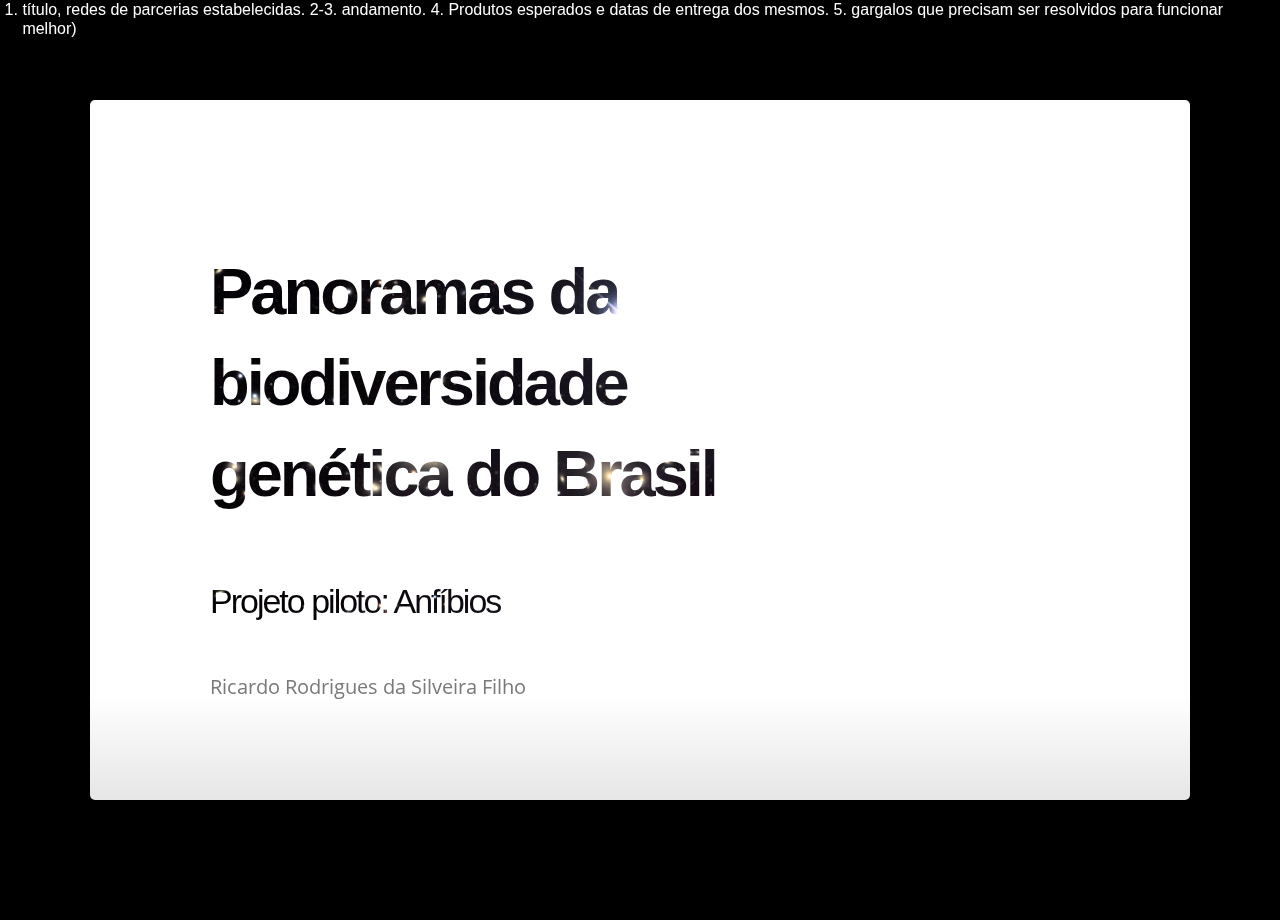
==== slides/dash_slides.html @ 578668ca "first commit" ====
<!DOCTYPE html>
<html>
<head>
  <title>Panoramas da biodiversidade genética do Brasil</title>

  <meta charset="utf-8">
  <meta http-equiv="X-UA-Compatible" content="chrome=1">
  <meta name="generator" content="pandoc" />




  <meta name="viewport" content="width=device-width, initial-scale=1">
  <meta name="apple-mobile-web-app-capable" content="yes">

  <base target="_blank">

  <script type="text/javascript">
    var SLIDE_CONFIG = {
      // Slide settings
      settings: {
                title: 'Panoramas da biodiversidade genética do Brasil',
                        subtitle: 'Projeto piloto: Anfíbios',
                useBuilds: true,
        usePrettify: true,
        enableSlideAreas: true,
        enableTouch: true,
                      },

      // Author information
      presenters: [
            {
        name:  'Ricardo Rodrigues da Silveira Filho' ,
        company: '',
        gplus: '',
        twitter: '',
        www: '',
        github: ''
      },
            ]
    };
  </script>

  <script>// Pandoc 2.9 adds attributes on both header and div. We remove the former (to
// be compatible with the behavior of Pandoc < 2.8).
document.addEventListener('DOMContentLoaded', function(e) {
  var hs = document.querySelectorAll("div.section[class*='level'] > :first-child");
  var i, h, a;
  for (i = 0; i < hs.length; i++) {
    h = hs[i];
    if (!/^h[1-6]$/i.test(h.tagName)) continue;  // it should be a header h1-h6
    a = h.attributes;
    while (a.length > 0) h.removeAttribute(a[0].name);
  }
});
</script>
  <style type="text/css">@font-face {
font-family: 'Open Sans';
font-style: normal;
font-weight: 400;
src: url([data-uri]) format('truetype');
}
@font-face {
font-family: 'Open Sans';
font-style: normal;
font-weight: 600;
src: url([data-uri]) format('truetype');
}
@font-face {
font-family: 'Open Sans';
font-style: italic;
font-weight: 400;
src: url([data-uri]) format('truetype');
}
@font-face {
font-family: 'Open Sans';
font-style: italic;
font-weight: 600;
src: url([data-uri]) format('truetype');
}
@font-face {
font-family: 'Source Code Pro';
font-style: normal;
font-weight: 400;
src: url([data-uri]) format('truetype');
}
</style>
  <style type="text/css">@charset "UTF-8";

html, body, div, span, applet, object, iframe,
h1, h2, h3, h4, h5, h6, p, blockquote, pre,
a, abbr, acronym, address, big, cite, code,
del, dfn, em, img, ins, kbd, q, s, samp,
small, strike, strong, tt, var,
b, u, i, center,
dl, dt, dd, ol, ul, li,
fieldset, form, label, legend,
table, caption, tbody, tfoot, thead, tr, th, td,
article, aside, canvas, details, embed,
figure, figcaption, footer, header, hgroup,
menu, nav, output, ruby, section, summary,
time, mark, audio, video {
margin: 0;
padding: 0;
border: 0;
font: inherit;
font-size: 100%;
vertical-align: baseline;
}

html {
line-height: 1.2;
}

ul {
list-style: none;
}

table {
border-collapse: collapse;
border-spacing: 0;
}

caption, th, td {
font-weight: normal;
vertical-align: middle;
}

q, blockquote {
quotes: none;
}

q:before, q:after, blockquote:before, blockquote:after {
content: "";
content: none;
}

a img {
border: none;
}

article, aside, details, figcaption, figure, footer, header, hgroup, menu, nav, section, summary {
display: block;
}


html {
height: 100%;
overflow: hidden;
}

body {
margin: 0;
padding: 0;
opacity: 0;
height: 100%;
min-height: 740px;
width: 100%;
overflow: hidden;
color: #fff;
-webkit-font-smoothing: antialiased;
-moz-font-smoothing: antialiased;
-ms-font-smoothing: antialiased;
-o-font-smoothing: antialiased;
-webkit-transition: opacity 250ms ease-in;
-webkit-transition-delay: 100ms;
-moz-transition: opacity 250ms ease-in 100ms;
-o-transition: opacity 250ms ease-in 100ms;
transition: opacity 250ms ease-in 100ms;
}

body.loaded {
opacity: 1 !important;
}

input, button {
vertical-align: middle;
}

slides > slide[hidden] {
display: none !important;
}

slides {
width: 100%;
height: 100%;
position: absolute;
left: 0;
top: 0;
-webkit-transform: translate3d(0, 0, 0);
-moz-transform: translate3d(0, 0, 0);
-ms-transform: translate3d(0, 0, 0);
-o-transform: translate3d(0, 0, 0);
transform: translate3d(0, 0, 0);
-webkit-perspective: 1000;
-moz-perspective: 1000;
-ms-perspective: 1000;
-o-perspective: 1000;
perspective: 1000;
-webkit-transform-style: preserve-3d;
-moz-transform-style: preserve-3d;
-ms-transform-style: preserve-3d;
-o-transform-style: preserve-3d;
transform-style: preserve-3d;
-webkit-transition: opacity 250ms ease-in;
-webkit-transition-delay: 100ms;
-moz-transition: opacity 250ms ease-in 100ms;
-o-transition: opacity 250ms ease-in 100ms;
transition: opacity 250ms ease-in 100ms;
}

slides > slide {
display: block;
position: absolute;
overflow: hidden;
left: 50%;
top: 50%;
-webkit-box-sizing: border-box;
-moz-box-sizing: border-box;
box-sizing: border-box;
}




::selection {
color: white;
background-color: #ffd14d;
text-shadow: none;
}

::-webkit-scrollbar {
height: 16px;
overflow: visible;
width: 16px;
}

::-webkit-scrollbar-thumb {
background-color: rgba(0, 0, 0, 0.1);
background-clip: padding-box;
border: solid transparent;
min-height: 28px;
padding: 100px 0 0;
-webkit-box-shadow: inset 1px 1px 0 rgba(0, 0, 0, 0.1), inset 0 -1px 0 rgba(0, 0, 0, 0.07);
-moz-box-shadow: inset 1px 1px 0 rgba(0, 0, 0, 0.1), inset 0 -1px 0 rgba(0, 0, 0, 0.07);
box-shadow: inset 1px 1px 0 rgba(0, 0, 0, 0.1), inset 0 -1px 0 rgba(0, 0, 0, 0.07);
border-width: 1px 1px 1px 6px;
}

::-webkit-scrollbar-thumb:hover {
background-color: rgba(0, 0, 0, 0.5);
}

::-webkit-scrollbar-button {
height: 0;
width: 0;
}

::-webkit-scrollbar-track {
background-clip: padding-box;
border: solid transparent;
border-width: 0 0 0 4px;
}

::-webkit-scrollbar-corner {
background: transparent;
}

body {
background: black;
}

slides > slide {
font-family: 'Open Sans', Arial, sans-serif;
font-size: 26px;
color: #797979;
width: 900px;
height: 700px;
margin-left: -450px;
margin-top: -350px;
padding: 40px 60px;
-webkit-border-radius: 5px;
-moz-border-radius: 5px;
-ms-border-radius: 5px;
-o-border-radius: 5px;
border-radius: 5px;
-webkit-transition: all 0.6s ease-in-out;
-moz-transition: all 0.6s ease-in-out;
-o-transition: all 0.6s ease-in-out;
transition: all 0.6s ease-in-out;
}

slides > slide.far-past {
}

slides > slide.past {
opacity: 0;
}

slides > slide.current {
display: block;
opacity: 1;
z-index: 1;
}
slides > slide:not(.current) {
z-index: 0;
}

slides > slide.current .auto-fadein {
opacity: 1;
}

slides > slide.current .gdbar {
-webkit-background-size: 100% 100%;
-moz-background-size: 100% 100%;
-o-background-size: 100% 100%;
background-size: 100% 100%;
}

slides > slide.next {
opacity: 0;
pointer-events: none;
}

slides > slide.far-next {
}

slides > slide.dark {
background: #515151 !important;
}

slides > slide:not(.nobackground):after {
font-size: 12pt;
content: attr(data-slide-num) "/" attr(data-total-slides);
position: absolute;
bottom: 20px;
right: 60px;
line-height: 1.9;
}

slides > slide.title-slide:after {
content: '';
position: absolute;
bottom: 40px;
right: 40px;
width: 100%;
height: 60px;
}

slides > slide.backdrop {
z-index: -10;
display: block !important;
background: -webkit-gradient(linear, 50% 0%, 50% 100%, color-stop(0%, #ffffff), color-stop(85%, #ffffff), color-stop(100%, #e6e6e6));
background: -webkit-linear-gradient(#ffffff, #ffffff 85%, #e6e6e6);
background: -moz-linear-gradient(#ffffff, #ffffff 85%, #e6e6e6);
background: -o-linear-gradient(#ffffff, #ffffff 85%, #e6e6e6);
background: linear-gradient(#ffffff, #ffffff 85%, #e6e6e6);
background-color: white;
}

slides > slide.backdrop:after, slides > slide.backdrop:before {
display: none;
}

slides > slide > hgroup + article {
margin-top: 45px;
}

slides > slide > hgroup + article.flexbox.vcenter, slides > slide > hgroup + article.flexbox.vleft, slides > slide > hgroup + article.flexbox.vright {
height: 80%;
}

slides > slide > hgroup + article p {
margin-bottom: 1em;
}

slides > slide > article:only-child {
height: 100%;
}

slides > slide > article:only-child > iframe {
height: 95%;
}

slides.layout-faux-widescreen > slide {
padding: 40px 160px;
}

slides.layout-widescreen > slide,
slides.layout-faux-widescreen > slide {
margin-left: -550px;
width: 1100px;
}

slides.layout-widescreen > slide.far-past,
slides.layout-faux-widescreen > slide.far-past {
-webkit-transform: translate(-2260px);
-moz-transform: translate(-2260px);
-ms-transform: translate(-2260px);
-o-transform: translate(-2260px);
transform: translate(-2260px);
-webkit-transform: translate3d(-2260px, 0, 0);
-moz-transform: translate3d(-2260px, 0, 0);
-ms-transform: translate3d(-2260px, 0, 0);
-o-transform: translate3d(-2260px, 0, 0);
transform: translate3d(-2260px, 0, 0);
}

slides.layout-widescreen > slide.past,
slides.layout-faux-widescreen > slide.past {
display: block;
opacity: 0;
}

slides.layout-widescreen > slide.current,
slides.layout-faux-widescreen > slide.current {
display: block;
opacity: 1;
}

slides.layout-widescreen > slide.next,
slides.layout-faux-widescreen > slide.next {
display: block;
opacity: 0;
pointer-events: none;
}

slides.layout-widescreen > slide.far-next,
slides.layout-faux-widescreen > slide.far-next {
-webkit-transform: translate(2260px);
-moz-transform: translate(2260px);
-ms-transform: translate(2260px);
-o-transform: translate(2260px);
transform: translate(2260px);
-webkit-transform: translate3d(2260px, 0, 0);
-moz-transform: translate3d(2260px, 0, 0);
-ms-transform: translate3d(2260px, 0, 0);
-o-transform: translate3d(2260px, 0, 0);
transform: translate3d(2260px, 0, 0);
}

slides.layout-widescreen #prev-slide-area,
slides.layout-faux-widescreen #prev-slide-area {
margin-left: -650px;
}

slides.layout-widescreen #next-slide-area,
slides.layout-faux-widescreen #next-slide-area {
margin-left: 550px;
}

b {
font-weight: 600;
}

a {
color: #2a7cdf;
text-decoration: none;
border-bottom: 1px solid rgba(42, 124, 223, 0.5);
}

a:hover {
color: black !important;
}

h1, h2, h3 {
font-weight: 600;
}

h2 {
font-size: 45px;
line-height: 65px;
letter-spacing: -2px;
color: #515151;
}

h3 {
font-size: 30px;
letter-spacing: -1px;
line-height: 2;
font-weight: inherit;
color: #797979;
}

ol, ul {
margin-left: 1.2em;
margin-bottom: 1em;
position: relative;
}
ol {
margin-left: 1.4em;
}

ol li,
ul li {
margin-bottom: 0.5em;
}

ul li ul {
margin-left: 2em;
margin-bottom: 0;
}

ul li ul li:before {
content: '-';
font-weight: 600;
}

ul > li:before {
content: '\00B7';
margin-left: -1em;
position: absolute;
font-weight: 600;
}

ul ul,
ol ul {
margin-top: .5em;
}
ol ul,
ol ol {
margin-top: .5em;
}

.highlight-code slide.current pre > * {
opacity: 0.25;
-webkit-transition: opacity 0.5s ease-in;
-moz-transition: opacity 0.5s ease-in;
-o-transition: opacity 0.5s ease-in;
transition: opacity 0.5s ease-in;
}

.highlight-code slide.current b {
opacity: 1;
}

pre {
font-family: 'Source Code Pro', 'Courier New', monospace;
font-size: 20px;
line-height: 28px;
padding: 10px 0 10px 60px;
letter-spacing: -1px;
margin-bottom: 20px;
width: 106%;
left: -60px;
position: relative;
-webkit-box-sizing: border-box;
-moz-box-sizing: border-box;
box-sizing: border-box;

}
.prettyprint {
background-color: #e6e6e6;
}

pre[data-lang]:after {
content: attr(data-lang);
background-color: darkgrey;
right: 0;
top: 0;
position: absolute;
font-size: 16pt;
color: white;
padding: 2px 25px;
text-transform: uppercase;
}

pre[data-lang="go"] {
color: #333;
}

code {
font-size: 95%;
font-family: 'Source Code Pro', 'Courier New', monospace;
color: black;
}

iframe {
width: 100%;
height: 510px;
background: white;
border: 1px solid #e6e6e6;
-webkit-box-sizing: border-box;
-moz-box-sizing: border-box;
box-sizing: border-box;
}

dt {
font-weight: bold;
}

button {
display: inline-block;
background: -webkit-gradient(linear, 50% 0%, 50% 100%, color-stop(40%, #f9f9f9), color-stop(70%, #e3e3e3));
background: -webkit-linear-gradient(#f9f9f9 40%, #e3e3e3 70%);
background: -moz-linear-gradient(#f9f9f9 40%, #e3e3e3 70%);
background: -o-linear-gradient(#f9f9f9 40%, #e3e3e3 70%);
background: linear-gradient(#f9f9f9 40%, #e3e3e3 70%);
border: 1px solid darkgrey;
-webkit-border-radius: 3px;
-moz-border-radius: 3px;
-ms-border-radius: 3px;
-o-border-radius: 3px;
border-radius: 3px;
padding: 5px 8px;
outline: none;
white-space: nowrap;
-webkit-user-select: none;
-moz-user-select: none;
user-select: none;
cursor: pointer;
text-shadow: 1px 1px white;
font-size: 10pt;
}

button:not(:disabled):hover {
border-color: #515151;
}

button:not(:disabled):active {
background: -webkit-gradient(linear, 50% 0%, 50% 100%, color-stop(40%, #e3e3e3), color-stop(70%, #f9f9f9));
background: -webkit-linear-gradient(#e3e3e3 40%, #f9f9f9 70%);
background: -moz-linear-gradient(#e3e3e3 40%, #f9f9f9 70%);
background: -o-linear-gradient(#e3e3e3 40%, #f9f9f9 70%);
background: linear-gradient(#e3e3e3 40%, #f9f9f9 70%);
}

:disabled {
color: darkgrey;
}

.blue {
color: #4387fd;
}

.blue2 {
color: #3c8ef3;
}

.blue3 {
color: #2a7cdf;
}

.yellow {
color: #ffd14d;
}

.yellow2 {
color: #f9cc46;
}

.yellow3 {
color: #f6c000;
}

.green {
color: #0da861;
}

.green2 {
color: #00a86d;
}

.green3 {
color: #009f5d;
}

.red {
color: #f44a3f;
}

.red2 {
color: #e0543e;
}

.red3 {
color: #d94d3a;
}

.gray {
color: #e6e6e6;
}

.gray2 {
color: darkgrey;
}

.gray3 {
color: #797979;
}

.gray4 {
color: #515151;
}

.white {
color: white !important;
}

.black {
color: black !important;
}

.columns-2 {
-webkit-column-count: 2;
-moz-column-count: 2;
-ms-column-count: 2;
-o-column-count: 2;
column-count: 2;
}

.columns-2 ul, .columns-2 ol {
-webkit-transform: translate3d(0, 0, 0);
}

table.rmdtable {
width: 100%;
border-collapse: -moz-initial;
border-collapse: initial;
border-spacing: 2px;
border-bottom: 1px solid #797979;
}

table.rmdtable tr > td:first-child, table th {
font-weight: 600;
color: #515151;
}

table.rmdtable tr:nth-child(odd) {
background-color: #e6e6e6;
}

table.rmdtable th {
color: white;
font-size: 18px;
background: -webkit-gradient(linear, 50% 0%, 50% 100%, color-stop(40%, #4387fd), color-stop(80%, #2a7cdf)) no-repeat;
background: -webkit-linear-gradient(top, #4387fd 40%, #2a7cdf 80%) no-repeat;
background: -moz-linear-gradient(top, #4387fd 40%, #2a7cdf 80%) no-repeat;
background: -o-linear-gradient(top, #4387fd 40%, #2a7cdf 80%) no-repeat;
background: linear-gradient(top, #4387fd 40%, #2a7cdf 80%) no-repeat;
}

table.rmdtable td, table th {
font-size: 18px;
padding: 1em 0.5em;
}

table.rmdtable td.highlight {
color: #515151;
background: -webkit-gradient(linear, 50% 0%, 50% 100%, color-stop(40%, #ffd14d), color-stop(80%, #f6c000)) no-repeat;
background: -webkit-linear-gradient(top, #ffd14d 40%, #f6c000 80%) no-repeat;
background: -moz-linear-gradient(top, #ffd14d 40%, #f6c000 80%) no-repeat;
background: -o-linear-gradient(top, #ffd14d 40%, #f6c000 80%) no-repeat;
background: linear-gradient(top, #ffd14d 40%, #f6c000 80%) no-repeat;
}

table.rmdtable.rows {
border-bottom: none;
border-right: 1px solid #797979;
}

q {
font-size: 45px;
line-height: 72px;
}

q:before {
content: '\201C';
position: absolute;
margin-left: -0.5em;
}

q:after {
content: '\201D';
position: absolute;
margin-left: 0.1em;
}

slide.fill {
background-repeat: no-repeat;
-webkit-border-radius: 5px;
-moz-border-radius: 5px;
-ms-border-radius: 5px;
-o-border-radius: 5px;
border-radius: 5px;
-webkit-background-size: cover;
-moz-background-size: cover;
-o-background-size: cover;
background-size: cover;
}


article.smaller p, article.smaller ul, article.smaller ol {
font-size: 20px;
line-height: 24px;
letter-spacing: 0;
}

article.smaller table td, article.smaller table th {
font-size: 14px;
}

article.smaller pre {
font-size: 15px;
line-height: 20px;
letter-spacing: 0;
}

article.smaller q {
font-size: 40px;
line-height: 48px;
}

article.smaller q:before, article.smaller q:after {
font-size: 60px;
}


.build > * {
-webkit-transition: opacity 0.5s ease-in-out;
-webkit-transition-delay: 0.2s;
-moz-transition: opacity 0.5s ease-in-out 0.2s;
-o-transition: opacity 0.5s ease-in-out 0.2s;
transition: opacity 0.5s ease-in-out 0.2s;
}

.build .to-build {
opacity: 0;
}

.build .build-fade {
opacity: 0.3;
}

.build .build-fade:hover {
opacity: 1.0;
}

.popup .next .build .to-build {
opacity: 1;
}

.popup .next .build .build-fade {
opacity: 1;
}


.prettyprint .str,
.prettyprint .atv {

color: #009f5d;
}

.prettyprint .kwd,
.prettyprint .tag {

color: #0066cc;
}

.prettyprint .com {

color: #797979;
font-style: italic;
}

.prettyprint .lit {

color: #7f0000;
}

.prettyprint .pun,
.prettyprint .opn,
.prettyprint .clo {
color: #515151;
}

.prettyprint .typ,
.prettyprint .atn,
.prettyprint .dec,
.prettyprint .var {

color: #d94d3a;
}

.prettyprint .pln {
color: #515151;
}

.note {
position: absolute;
z-index: 100;
width: 100%;
height: 100%;
top: 0;
left: 0;
padding: 1em;
background: rgba(0, 0, 0, 0.3);
opacity: 0;
pointer-events: none;
display: -webkit-box !important;
display: -moz-box !important;
display: -ms-box !important;
display: -o-box !important;
display: box !important;
-webkit-box-orient: vertical;
-moz-box-orient: vertical;
-ms-box-orient: vertical;
box-orient: vertical;
-webkit-box-align: center;
-moz-box-align: center;
-ms-box-align: center;
box-align: center;
-webkit-box-pack: center;
-moz-box-pack: center;
-ms-box-pack: center;
box-pack: center;
-webkit-border-radius: 5px;
-moz-border-radius: 5px;
-ms-border-radius: 5px;
-o-border-radius: 5px;
border-radius: 5px;
-webkit-box-sizing: border-box;
-moz-box-sizing: border-box;
box-sizing: border-box;
-webkit-transform: translateY(350px);
-moz-transform: translateY(350px);
-ms-transform: translateY(350px);
-o-transform: translateY(350px);
transform: translateY(350px);
-webkit-transition: all 0.4s ease-in-out;
-moz-transition: all 0.4s ease-in-out;
-o-transition: all 0.4s ease-in-out;
transition: all 0.4s ease-in-out;
}

.note > section {
background: #fff;
-webkit-border-radius: 5px;
-moz-border-radius: 5px;
-ms-border-radius: 5px;
-o-border-radius: 5px;
border-radius: 5px;
-webkit-box-shadow: 0 0 10px #797979;
-moz-box-shadow: 0 0 10px #797979;
box-shadow: 0 0 10px #797979;
width: 60%;
padding: 2em;
}

.with-notes.popup slides.layout-widescreen slide.next,
.with-notes.popup slides.layout-faux-widescreen slide.next {
-webkit-transform: translate3d(690px, 80px, 0) scale(0.35);
-moz-transform: translate3d(690px, 80px, 0) scale(0.35);
-ms-transform: translate3d(690px, 80px, 0) scale(0.35);
-o-transform: translate3d(690px, 80px, 0) scale(0.35);
transform: translate3d(690px, 80px, 0) scale(0.35);
}

.with-notes.popup slides.layout-widescreen slide .note,
.with-notes.popup slides.layout-faux-widescreen slide .note {
-webkit-transform: translate3d(300px, 800px, 0) scale(1.5);
-moz-transform: translate3d(300px, 800px, 0) scale(1.5);
-ms-transform: translate3d(300px, 800px, 0) scale(1.5);
-o-transform: translate3d(300px, 800px, 0) scale(1.5);
transform: translate3d(300px, 800px, 0) scale(1.5);
}

.with-notes.popup slide {
overflow: visible;
background: white;
-webkit-transition: none;
-moz-transition: none;
-o-transition: none;
transition: none;
pointer-events: none;
-webkit-transform-origin: 0 0;
-moz-transform-origin: 0 0;
-ms-transform-origin: 0 0;
-o-transform-origin: 0 0;
transform-origin: 0 0;
}

.with-notes.popup slide:not(.backdrop) {
-webkit-transform: scale(0.6) translate3d(0.5em, 0.5em, 0);
-moz-transform: scale(0.6) translate3d(0.5em, 0.5em, 0);
-ms-transform: scale(0.6) translate3d(0.5em, 0.5em, 0);
-o-transform: scale(0.6) translate3d(0.5em, 0.5em, 0);
transform: scale(0.6) translate3d(0.5em, 0.5em, 0);
-webkit-box-shadow: 0 0 10px #797979;
-moz-box-shadow: 0 0 10px #797979;
box-shadow: 0 0 10px #797979;
}

.with-notes.popup slide.backdrop {
background-image: -webkit-gradient(radial, 50% 50%, 0, 50% 50%, 600, color-stop(0%, #b1dfff), color-stop(100%, #4387fd));
background-image: -webkit-radial-gradient(50% 50%, #b1dfff 0%, #4387fd 600px);
background-image: -moz-radial-gradient(50% 50%, #b1dfff 0%, #4387fd 600px);
background-image: -o-radial-gradient(50% 50%, #b1dfff 0%, #4387fd 600px);
background-image: radial-gradient(50% 50%, #b1dfff 0%, #4387fd 600px);
}

.with-notes.popup slide.next {
-webkit-transform: translate3d(570px, 80px, 0) scale(0.35);
-moz-transform: translate3d(570px, 80px, 0) scale(0.35);
-ms-transform: translate3d(570px, 80px, 0) scale(0.35);
-o-transform: translate3d(570px, 80px, 0) scale(0.35);
transform: translate3d(570px, 80px, 0) scale(0.35);
opacity: 1 !important;
}

.with-notes.popup slide.next .note {
display: none !important;
}

.with-notes.popup .note {
width: 109%;
height: 260px;
background: #e6e6e6;
padding: 0;
-webkit-box-shadow: 0 0 10px #797979;
-moz-box-shadow: 0 0 10px #797979;
box-shadow: 0 0 10px #797979;
-webkit-transform: translate3d(250px, 800px, 0) scale(1.5);
-moz-transform: translate3d(250px, 800px, 0) scale(1.5);
-ms-transform: translate3d(250px, 800px, 0) scale(1.5);
-o-transform: translate3d(250px, 800px, 0) scale(1.5);
transform: translate3d(250px, 800px, 0) scale(1.5);
-webkit-transition: opacity 400ms ease-in-out;
-moz-transition: opacity 400ms ease-in-out;
-o-transition: opacity 400ms ease-in-out;
transition: opacity 400ms ease-in-out;
}

.with-notes.popup .note > section {
background: #fff;
-webkit-border-radius: 5px;
-moz-border-radius: 5px;
-ms-border-radius: 5px;
-o-border-radius: 5px;
border-radius: 5px;
height: 100%;
width: 100%;
-webkit-box-sizing: border-box;
-moz-box-sizing: border-box;
box-sizing: border-box;
-webkit-box-shadow: none;
-moz-box-shadow: none;
box-shadow: none;
overflow: auto;
padding: 1em;
}

.with-notes .note {
opacity: 1;
-webkit-transform: translateY(0);
-moz-transform: translateY(0);
-ms-transform: translateY(0);
-o-transform: translateY(0);
transform: translateY(0);
pointer-events: auto;
}

.source {
font-size: 14px;
color: darkgrey;
position: absolute;
bottom: 70px;
left: 60px;
}

.centered {
text-align: center;
}

.reflect {
-webkit-box-reflect: below 3px -webkit-linear-gradient(rgba(255, 255, 255, 0) 85%, white 150%);
-moz-box-reflect: below 3px -moz-linear-gradient(rgba(255, 255, 255, 0) 85%, white 150%);
-o-box-reflect: below 3px -o-linear-gradient(rgba(255, 255, 255, 0) 85%, white 150%);
-ms-box-reflect: below 3px -ms-linear-gradient(rgba(255, 255, 255, 0) 85%, white 150%);
box-reflect: below 3px linear-gradient(rgba(255, 255, 255, 0) 85%, #ffffff 150%);
}

.flexbox {
display: -webkit-box !important;
display: -moz-box !important;
display: -ms-box !important;
display: -o-box !important;
display: box !important;
}

.flexbox.vcenter {
-webkit-box-orient: vertical;
-moz-box-orient: vertical;
-ms-box-orient: vertical;
box-orient: vertical;
-webkit-box-align: center;
-moz-box-align: center;
-ms-box-align: center;
box-align: center;
-webkit-box-pack: center;
-moz-box-pack: center;
-ms-box-pack: center;
box-pack: center;
height: 100%;
width: 100%;
}

.flexbox.vleft {
-webkit-box-orient: vertical;
-moz-box-orient: vertical;
-ms-box-orient: vertical;
box-orient: vertical;
-webkit-box-align: left;
-moz-box-align: left;
-ms-box-align: left;
box-align: left;
-webkit-box-pack: center;
-moz-box-pack: center;
-ms-box-pack: center;
box-pack: center;
height: 100%;
width: 100%;
}

.flexbox.vright {
-webkit-box-orient: vertical;
-moz-box-orient: vertical;
-ms-box-orient: vertical;
box-orient: vertical;
-webkit-box-align: end;
-moz-box-align: end;
-ms-box-align: end;
box-align: end;
-webkit-box-pack: center;
-moz-box-pack: center;
-ms-box-pack: center;
box-pack: center;
height: 100%;
width: 100%;
}

.auto-fadein {
-webkit-transition: opacity 0.6s ease-in;
-webkit-transition-delay: 0.6s;
-moz-transition: opacity 0.6s ease-in 0.6s;
-o-transition: opacity 0.6s ease-in 0.6s;
transition: opacity 0.6s ease-in 0.6s;
opacity: 0;
}


.slide-area {
z-index: 1000;
position: absolute;
left: 0;
top: 0;
width: 100px;
height: 700px;
left: 50%;
top: 50%;
cursor: pointer;
margin-top: -350px;
}

#prev-slide-area {
margin-left: -550px;
}

#next-slide-area {
margin-left: 450px;
}


.logoslide img {
width: 383px;
height: 92px;
}

.segue {
padding: 60px 120px;
}

.segue h2 {
color: #e6e6e6;
font-size: 60px;
}

.segue h3 {
color: #e6e6e6;
line-height: 2.8;
}

.segue hgroup {
position: absolute;
bottom: 225px;
}

.thank-you-slide {
background: #4387fd !important;
color: white;
}

.thank-you-slide h2 {
font-size: 60px;
color: inherit;
}

.thank-you-slide article > p {
margin-top: 2em;
font-size: 20pt;
}

.thank-you-slide > p {
position: absolute;
bottom: 80px;
font-size: 24pt;
line-height: 1.3;
}

aside.gdbar {
height: 97px;
width: 215px;
position: absolute;
left: -1px;
top: 125px;
-webkit-border-radius: 0 10px 10px 0;
-moz-border-radius: 0 10px 10px 0;
-ms-border-radius: 0 10px 10px 0;
-o-border-radius: 0 10px 10px 0;
border-radius: 0 10px 10px 0;
background: -webkit-gradient(linear, 0% 50%, 100% 50%, color-stop(0%, #e6e6e6), color-stop(100%, #e6e6e6)) no-repeat;
background: -webkit-linear-gradient(left, #e6e6e6, #e6e6e6) no-repeat;
background: -moz-linear-gradient(left, #e6e6e6, #e6e6e6) no-repeat;
background: -o-linear-gradient(left, #e6e6e6, #e6e6e6) no-repeat;
background: linear-gradient(left, #e6e6e6, #e6e6e6) no-repeat;
-webkit-background-size: 0% 100%;
-moz-background-size: 0% 100%;
-o-background-size: 0% 100%;
background-size: 0% 100%;
-webkit-transition: all 0.5s ease-out;
-webkit-transition-delay: 0.5s;
-moz-transition: all 0.5s ease-out 0.5s;
-o-transition: all 0.5s ease-out 0.5s;
transition: all 0.5s ease-out 0.5s;

}

aside.gdbar.right {
right: 0;
left: -moz-initial;
left: initial;
top: 254px;

-webkit-transform: rotateZ(180deg);
-moz-transform: rotateZ(180deg);
-ms-transform: rotateZ(180deg);
-o-transform: rotateZ(180deg);
transform: rotateZ(180deg);
}

aside.gdbar.right img {
-webkit-transform: rotateZ(180deg);
-moz-transform: rotateZ(180deg);
-ms-transform: rotateZ(180deg);
-o-transform: rotateZ(180deg);
transform: rotateZ(180deg);
}

aside.gdbar.bottom {
top: -moz-initial;
top: initial;
bottom: 60px;
}

aside.gdbar img {
width: 85px;
height: 85px;
position: absolute;
right: 0;
margin: 8px 15px;
}

.title-slide hgroup {
bottom: 100px;
}

.title-slide hgroup h1 {
font-size: 65px;
line-height: 1.4;
letter-spacing: -3px;
color: #515151;
}

.title-slide hgroup h2 {
font-size: 34px;
color: darkgrey;
font-weight: inherit;
}

.title-slide hgroup p {
font-size: 20px;
color: #797979;
line-height: 1.3;
margin-top: 2em;
}

.quote {
color: #e6e6e6;
}

.quote .author {
font-size: 24px;
position: absolute;
bottom: 80px;
line-height: 1.4;
}

[data-config-contact] a {
color: white;
border-bottom: none;
}

[data-config-contact] span {
width: 115px;
display: inline-block;
}

.overview.popup .note {
display: none !important;
}

.overview slides slide {
display: block;
cursor: pointer;
opacity: 0.5;
pointer-events: auto !important;
background: -webkit-gradient(linear, 50% 0%, 50% 100%, color-stop(0%, #ffffff), color-stop(85%, #ffffff), color-stop(100%, #e6e6e6));
background: -webkit-linear-gradient(#ffffff, #ffffff 85%, #e6e6e6);
background: -moz-linear-gradient(#ffffff, #ffffff 85%, #e6e6e6);
background: -o-linear-gradient(#ffffff, #ffffff 85%, #e6e6e6);
background: linear-gradient(#ffffff, #ffffff 85%, #e6e6e6);
background-color: white;
}

.overview slides slide.backdrop {
display: none !important;
}

.overview slides slide.far-past, .overview slides slide.past, .overview slides slide.next, .overview slides slide.far-next, .overview slides slide.far-past {
opacity: 0.5;
display: block;
}

.overview slides slide.current {
opacity: 1;
}

.overview .slide-area {
display: none;
}
slides > slide {
background: linear-gradient(#ffffff, #ffffff 85%, #e6e6e6);
background-color: white;
}
slides > slide {
opacity: 0;
}
@media print {

@page {
size: landscape;
margin: 0;
}

slides slide {
display: block !important;
position: relative;
background: -webkit-gradient(linear, 50% 0%, 50% 100%, color-stop(0%, #ffffff), color-stop(85%, #ffffff), color-stop(100%, #e6e6e6));
background: -webkit-linear-gradient(#ffffff, #ffffff 85%, #e6e6e6);
background: -moz-linear-gradient(#ffffff, #ffffff 85%, #e6e6e6);
background: -o-linear-gradient(#ffffff, #ffffff 85%, #e6e6e6);
background: linear-gradient(#ffffff, #ffffff 85%, #e6e6e6);
background-color: white;
-webkit-transform: none !important;
-moz-transform: none !important;
-ms-transform: none !important;
-o-transform: none !important;
transform: none !important;
width: 100%;
height: 100%;
page-break-after: always;
top: auto !important;
left: auto !important;
margin-top: 0 !important;
margin-left: 0 !important;
opacity: 1 !important;
color: #555;
}

slides slide.far-past, slides slide.past, slides slide.next, slides slide.far-next, slides slide.far-past, slides slide.current {
opacity: 1 !important;
display: block !important;
}

slides slide .build > * {
-webkit-transition: none;
-moz-transition: none;
-o-transition: none;
transition: none;
}

slides slide .build .to-build,
slides slide .build .build-fade {
opacity: 1;
}

slides slide .auto-fadein {
opacity: 1 !important;
}

slides slide.backdrop {
display: none !important;
}

slides slide table.rows {
border-right: 0;
}

slides slide[hidden] {
display: none !important;
}

.slide-area {
display: none;
}

.reflect {
-webkit-box-reflect: none;
-moz-box-reflect: none;
-o-box-reflect: none;
-ms-box-reflect: none;
box-reflect: none;
}

pre, code {
font-family: monospace !important;
}
}

label {
display: block;
margin-bottom: 4px;
}
label, input {
font-size: 16px;
color: #333;
}
input {
width: 220px;
}
.jslider {
margin-top: 8px;
}

.dataTables_info, .dataTables_paginate {
font-size: 14px;
}
</style>
  <style type="text/css">
@media only screen and (max-device-width: 480px) {
slides>slide{-webkit-transition:none !important;-webkit-transition:none !important;-moz-transition:none !important;-o-transition:none !important;transition:none !important}
}
</style>
  <script>/* Modernizr 2.5.3 (Custom Build) | MIT & BSD
 * Build: http://www.modernizr.com/download/#[base64]
 */
;window.Modernizr=function(a,b,c){function C(a){i.cssText=a}function D(a,b){return C(m.join(a+";")+(b||""))}function E(a,b){return typeof a===b}function F(a,b){return!!~(""+a).indexOf(b)}function G(a,b){for(var d in a)if(i[a[d]]!==c)return b=="pfx"?a[d]:!0;return!1}function H(a,b,d){for(var e in a){var f=b[a[e]];if(f!==c)return d===!1?a[e]:E(f,"function")?f.bind(d||b):f}return!1}function I(a,b,c){var d=a.charAt(0).toUpperCase()+a.substr(1),e=(a+" "+o.join(d+" ")+d).split(" ");return E(b,"string")||E(b,"undefined")?G(e,b):(e=(a+" "+p.join(d+" ")+d).split(" "),H(e,b,c))}function K(){e.input=function(c){for(var d=0,e=c.length;d<e;d++)t[c[d]]=c[d]in j;return t.list&&(t.list=!!b.createElement("datalist")&&!!a.HTMLDataListElement),t}("autocomplete autofocus list placeholder max min multiple pattern required step".split(" ")),e.inputtypes=function(a){for(var d=0,e,g,h,i=a.length;d<i;d++)j.setAttribute("type",g=a[d]),e=j.type!=="text",e&&(j.value=k,j.style.cssText="position:absolute;visibility:hidden;",/^range$/.test(g)&&j.style.WebkitAppearance!==c?(f.appendChild(j),h=b.defaultView,e=h.getComputedStyle&&h.getComputedStyle(j,null).WebkitAppearance!=="textfield"&&j.offsetHeight!==0,f.removeChild(j)):/^(search|tel)$/.test(g)||(/^(url|email)$/.test(g)?e=j.checkValidity&&j.checkValidity()===!1:/^color$/.test(g)?(f.appendChild(j),f.offsetWidth,e=j.value!=k,f.removeChild(j)):e=j.value!=k)),s[a[d]]=!!e;return s}("search tel url email datetime date month week time datetime-local number range color".split(" "))}var d="2.5.3",e={},f=b.documentElement,g="modernizr",h=b.createElement(g),i=h.style,j=b.createElement("input"),k=":)",l={}.toString,m=" -webkit- -moz- -o- -ms- ".split(" "),n="Webkit Moz O ms",o=n.split(" "),p=n.toLowerCase().split(" "),q={svg:"http://www.w3.org/2000/svg"},r={},s={},t={},u=[],v=u.slice,w,x=function(a,c,d,e){var h,i,j,k=b.createElement("div"),l=b.body,m=l?l:b.createElement("body");if(parseInt(d,10))while(d--)j=b.createElement("div"),j.id=e?e[d]:g+(d+1),k.appendChild(j);return h=["&#173;","<style>",a,"</style>"].join(""),k.id=g,(l?k:m).innerHTML+=h,m.appendChild(k),l||(m.style.background="",f.appendChild(m)),i=c(k,a),l?k.parentNode.removeChild(k):m.parentNode.removeChild(m),!!i},y=function(b){var c=a.matchMedia||a.msMatchMedia;if(c)return c(b).matches;var d;return x("@media "+b+" { #"+g+" { position: absolute; } }",function(b){d=(a.getComputedStyle?getComputedStyle(b,null):b.currentStyle)["position"]=="absolute"}),d},z=function(){function d(d,e){e=e||b.createElement(a[d]||"div"),d="on"+d;var f=d in e;return f||(e.setAttribute||(e=b.createElement("div")),e.setAttribute&&e.removeAttribute&&(e.setAttribute(d,""),f=E(e[d],"function"),E(e[d],"undefined")||(e[d]=c),e.removeAttribute(d))),e=null,f}var a={select:"input",change:"input",submit:"form",reset:"form",error:"img",load:"img",abort:"img"};return d}(),A={}.hasOwnProperty,B;!E(A,"undefined")&&!E(A.call,"undefined")?B=function(a,b){return A.call(a,b)}:B=function(a,b){return b in a&&E(a.constructor.prototype[b],"undefined")},Function.prototype.bind||(Function.prototype.bind=function(b){var c=this;if(typeof c!="function")throw new TypeError;var d=v.call(arguments,1),e=function(){if(this instanceof e){var a=function(){};a.prototype=c.prototype;var f=new a,g=c.apply(f,d.concat(v.call(arguments)));return Object(g)===g?g:f}return c.apply(b,d.concat(v.call(arguments)))};return e});var J=function(c,d){var f=c.join(""),g=d.length;x(f,function(c,d){var f=b.styleSheets[b.styleSheets.length-1],h=f?f.cssRules&&f.cssRules[0]?f.cssRules[0].cssText:f.cssText||"":"",i=c.childNodes,j={};while(g--)j[i[g].id]=i[g];e.touch="ontouchstart"in a||a.DocumentTouch&&b instanceof DocumentTouch||(j.touch&&j.touch.offsetTop)===9,e.csstransforms3d=(j.csstransforms3d&&j.csstransforms3d.offsetLeft)===9&&j.csstransforms3d.offsetHeight===3,e.generatedcontent=(j.generatedcontent&&j.generatedcontent.offsetHeight)>=1,e.fontface=/src/i.test(h)&&h.indexOf(d.split(" ")[0])===0},g,d)}(['@font-face {font-family:"font";src:url("https://")}',["@media (",m.join("touch-enabled),("),g,")","{#touch{top:9px;position:absolute}}"].join(""),["@media (",m.join("transform-3d),("),g,")","{#csstransforms3d{left:9px;position:absolute;height:3px;}}"].join(""),['#generatedcontent:after{content:"',k,'";visibility:hidden}'].join("")],["fontface","touch","csstransforms3d","generatedcontent"]);r.flexbox=function(){return I("flexOrder")},r["flexbox-legacy"]=function(){return I("boxDirection")},r.canvas=function(){var a=b.createElement("canvas");return!!a.getContext&&!!a.getContext("2d")},r.canvastext=function(){return!!e.canvas&&!!E(b.createElement("canvas").getContext("2d").fillText,"function")},r.webgl=function(){try{var d=b.createElement("canvas"),e;e=!(!a.WebGLRenderingContext||!d.getContext("experimental-webgl")&&!d.getContext("webgl")),d=c}catch(f){e=!1}return e},r.touch=function(){return e.touch},r.geolocation=function(){return!!navigator.geolocation},r.postmessage=function(){return!!a.postMessage},r.websqldatabase=function(){return!!a.openDatabase},r.indexedDB=function(){return!!I("indexedDB",a)},r.hashchange=function(){return z("hashchange",a)&&(b.documentMode===c||b.documentMode>7)},r.history=function(){return!!a.history&&!!history.pushState},r.draganddrop=function(){var a=b.createElement("div");return"draggable"in a||"ondragstart"in a&&"ondrop"in a},r.websockets=function(){for(var b=-1,c=o.length;++b<c;)if(a[o[b]+"WebSocket"])return!0;return"WebSocket"in a},r.rgba=function(){return C("background-color:rgba(150,255,150,.5)"),F(i.backgroundColor,"rgba")},r.hsla=function(){return C("background-color:hsla(120,40%,100%,.5)"),F(i.backgroundColor,"rgba")||F(i.backgroundColor,"hsla")},r.multiplebgs=function(){return C("background:url(https://),url(https://),red url(https://)"),/(url\s*\(.*?){3}/.test(i.background)},r.backgroundsize=function(){return I("backgroundSize")},r.borderimage=function(){return I("borderImage")},r.borderradius=function(){return I("borderRadius")},r.boxshadow=function(){return I("boxShadow")},r.textshadow=function(){return b.createElement("div").style.textShadow===""},r.opacity=function(){return D("opacity:.55"),/^0.55$/.test(i.opacity)},r.cssanimations=function(){return I("animationName")},r.csscolumns=function(){return I("columnCount")},r.cssgradients=function(){var a="background-image:",b="gradient(linear,left top,right bottom,from(#9f9),to(white));",c="linear-gradient(left top,#9f9, white);";return C((a+"-webkit- ".split(" ").join(b+a)+m.join(c+a)).slice(0,-a.length)),F(i.backgroundImage,"gradient")},r.cssreflections=function(){return I("boxReflect")},r.csstransforms=function(){return!!I("transform")},r.csstransforms3d=function(){var a=!!I("perspective");return a&&"webkitPerspective"in f.style&&(a=e.csstransforms3d),a},r.csstransitions=function(){return I("transition")},r.fontface=function(){return e.fontface},r.generatedcontent=function(){return e.generatedcontent},r.video=function(){var a=b.createElement("video"),c=!1;try{if(c=!!a.canPlayType)c=new Boolean(c),c.ogg=a.canPlayType('video/ogg; codecs="theora"').replace(/^no$/,""),c.h264=a.canPlayType('video/mp4; codecs="avc1.42E01E"').replace(/^no$/,""),c.webm=a.canPlayType('video/webm; codecs="vp8, vorbis"').replace(/^no$/,"")}catch(d){}return c},r.audio=function(){var a=b.createElement("audio"),c=!1;try{if(c=!!a.canPlayType)c=new Boolean(c),c.ogg=a.canPlayType('audio/ogg; codecs="vorbis"').replace(/^no$/,""),c.mp3=a.canPlayType("audio/mpeg;").replace(/^no$/,""),c.wav=a.canPlayType('audio/wav; codecs="1"').replace(/^no$/,""),c.m4a=(a.canPlayType("audio/x-m4a;")||a.canPlayType("audio/aac;")).replace(/^no$/,"")}catch(d){}return c},r.localstorage=function(){try{return localStorage.setItem(g,g),localStorage.removeItem(g),!0}catch(a){return!1}},r.sessionstorage=function(){try{return sessionStorage.setItem(g,g),sessionStorage.removeItem(g),!0}catch(a){return!1}},r.webworkers=function(){return!!a.Worker},r.applicationcache=function(){return!!a.applicationCache},r.svg=function(){return!!b.createElementNS&&!!b.createElementNS(q.svg,"svg").createSVGRect},r.inlinesvg=function(){var a=b.createElement("div");return a.innerHTML="<svg/>",(a.firstChild&&a.firstChild.namespaceURI)==q.svg},r.smil=function(){return!!b.createElementNS&&/SVGAnimate/.test(l.call(b.createElementNS(q.svg,"animate")))},r.svgclippaths=function(){return!!b.createElementNS&&/SVGClipPath/.test(l.call(b.createElementNS(q.svg,"clipPath")))};for(var L in r)B(r,L)&&(w=L.toLowerCase(),e[w]=r[L](),u.push((e[w]?"":"no-")+w));return e.input||K(),C(""),h=j=null,e._version=d,e._prefixes=m,e._domPrefixes=p,e._cssomPrefixes=o,e.mq=y,e.hasEvent=z,e.testProp=function(a){return G([a])},e.testAllProps=I,e.testStyles=x,e.prefixed=function(a,b,c){return b?I(a,b,c):I(a,"pfx")},e}(this,this.document),function(a,b,c){function d(a){return o.call(a)=="[object Function]"}function e(a){return typeof a=="string"}function f(){}function g(a){return!a||a=="loaded"||a=="complete"||a=="uninitialized"}function h(){var a=p.shift();q=1,a?a.t?m(function(){(a.t=="c"?B.injectCss:B.injectJs)(a.s,0,a.a,a.x,a.e,1)},0):(a(),h()):q=0}function i(a,c,d,e,f,i,j){function k(b){if(!o&&g(l.readyState)&&(u.r=o=1,!q&&h(),l.onload=l.onreadystatechange=null,b)){a!="img"&&m(function(){t.removeChild(l)},50);for(var d in y[c])y[c].hasOwnProperty(d)&&y[c][d].onload()}}var j=j||B.errorTimeout,l={},o=0,r=0,u={t:d,s:c,e:f,a:i,x:j};y[c]===1&&(r=1,y[c]=[],l=b.createElement(a)),a=="object"?l.data=c:(l.src=c,l.type=a),l.width=l.height="0",l.onerror=l.onload=l.onreadystatechange=function(){k.call(this,r)},p.splice(e,0,u),a!="img"&&(r||y[c]===2?(t.insertBefore(l,s?null:n),m(k,j)):y[c].push(l))}function j(a,b,c,d,f){return q=0,b=b||"j",e(a)?i(b=="c"?v:u,a,b,this.i++,c,d,f):(p.splice(this.i++,0,a),p.length==1&&h()),this}function k(){var a=B;return a.loader={load:j,i:0},a}var l=b.documentElement,m=a.setTimeout,n=b.getElementsByTagName("script")[0],o={}.toString,p=[],q=0,r="MozAppearance"in l.style,s=r&&!!b.createRange().compareNode,t=s?l:n.parentNode,l=a.opera&&o.call(a.opera)=="[object Opera]",l=!!b.attachEvent&&!l,u=r?"object":l?"script":"img",v=l?"script":u,w=Array.isArray||function(a){return o.call(a)=="[object Array]"},x=[],y={},z={timeout:function(a,b){return b.length&&(a.timeout=b[0]),a}},A,B;B=function(a){function b(a){var a=a.split("!"),b=x.length,c=a.pop(),d=a.length,c={url:c,origUrl:c,prefixes:a},e,f,g;for(f=0;f<d;f++)g=a[f].split("="),(e=z[g.shift()])&&(c=e(c,g));for(f=0;f<b;f++)c=x[f](c);return c}function g(a,e,f,g,i){var j=b(a),l=j.autoCallback;j.url.split(".").pop().split("?").shift(),j.bypass||(e&&(e=d(e)?e:e[a]||e[g]||e[a.split("/").pop().split("?")[0]]||h),j.instead?j.instead(a,e,f,g,i):(y[j.url]?j.noexec=!0:y[j.url]=1,f.load(j.url,j.forceCSS||!j.forceJS&&"css"==j.url.split(".").pop().split("?").shift()?"c":c,j.noexec,j.attrs,j.timeout),(d(e)||d(l))&&f.load(function(){k(),e&&e(j.origUrl,i,g),l&&l(j.origUrl,i,g),y[j.url]=2})))}function i(a,b){function c(a,c){if(a){if(e(a))c||(j=function(){var a=[].slice.call(arguments);k.apply(this,a),l()}),g(a,j,b,0,h);else if(Object(a)===a)for(n in m=function(){var b=0,c;for(c in a)a.hasOwnProperty(c)&&b++;return b}(),a)a.hasOwnProperty(n)&&(!c&&!--m&&(d(j)?j=function(){var a=[].slice.call(arguments);k.apply(this,a),l()}:j[n]=function(a){return function(){var b=[].slice.call(arguments);a&&a.apply(this,b),l()}}(k[n])),g(a[n],j,b,n,h))}else!c&&l()}var h=!!a.test,i=a.load||a.both,j=a.callback||f,k=j,l=a.complete||f,m,n;c(h?a.yep:a.nope,!!i),i&&c(i)}var j,l,m=this.yepnope.loader;if(e(a))g(a,0,m,0);else if(w(a))for(j=0;j<a.length;j++)l=a[j],e(l)?g(l,0,m,0):w(l)?B(l):Object(l)===l&&i(l,m);else Object(a)===a&&i(a,m)},B.addPrefix=function(a,b){z[a]=b},B.addFilter=function(a){x.push(a)},B.errorTimeout=1e4,b.readyState==null&&b.addEventListener&&(b.readyState="loading",b.addEventListener("DOMContentLoaded",A=function(){b.removeEventListener("DOMContentLoaded",A,0),b.readyState="complete"},0)),a.yepnope=k(),a.yepnope.executeStack=h,a.yepnope.injectJs=function(a,c,d,e,i,j){var k=b.createElement("script"),l,o,e=e||B.errorTimeout;k.src=a;for(o in d)k.setAttribute(o,d[o]);c=j?h:c||f,k.onreadystatechange=k.onload=function(){!l&&g(k.readyState)&&(l=1,c(),k.onload=k.onreadystatechange=null)},m(function(){l||(l=1,c(1))},e),i?k.onload():n.parentNode.insertBefore(k,n)},a.yepnope.injectCss=function(a,c,d,e,g,i){var e=b.createElement("link"),j,c=i?h:c||f;e.href=a,e.rel="stylesheet",e.type="text/css";for(j in d)e.setAttribute(j,d[j]);g||(n.parentNode.insertBefore(e,n),m(c,0))}}(this,document),Modernizr.load=function(){yepnope.apply(window,[].slice.call(arguments,0))};</script>
  <script>var q=null;window.PR_SHOULD_USE_CONTINUATION=!0;
(function(){function L(a){function m(a){var f=a.charCodeAt(0);if(f!==92)return f;var b=a.charAt(1);return(f=r[b])?f:"0"<=b&&b<="7"?parseInt(a.substring(1),8):b==="u"||b==="x"?parseInt(a.substring(2),16):a.charCodeAt(1)}function e(a){if(a<32)return(a<16?"\\x0":"\\x")+a.toString(16);a=String.fromCharCode(a);if(a==="\\"||a==="-"||a==="["||a==="]")a="\\"+a;return a}function h(a){for(var f=a.substring(1,a.length-1).match(/\\u[\dA-Fa-f]{4}|\\x[\dA-Fa-f]{2}|\\[0-3][0-7]{0,2}|\\[0-7]{1,2}|\\[\S\s]|[^\\]/g),a=
[],b=[],o=f[0]==="^",c=o?1:0,i=f.length;c<i;++c){var j=f[c];if(/\\[bdsw]/i.test(j))a.push(j);else{var j=m(j),d;c+2<i&&"-"===f[c+1]?(d=m(f[c+2]),c+=2):d=j;b.push([j,d]);d<65||j>122||(d<65||j>90||b.push([Math.max(65,j)|32,Math.min(d,90)|32]),d<97||j>122||b.push([Math.max(97,j)&-33,Math.min(d,122)&-33]))}}b.sort(function(a,f){return a[0]-f[0]||f[1]-a[1]});f=[];j=[NaN,NaN];for(c=0;c<b.length;++c)i=b[c],i[0]<=j[1]+1?j[1]=Math.max(j[1],i[1]):f.push(j=i);b=["["];o&&b.push("^");b.push.apply(b,a);for(c=0;c<
f.length;++c)i=f[c],b.push(e(i[0])),i[1]>i[0]&&(i[1]+1>i[0]&&b.push("-"),b.push(e(i[1])));b.push("]");return b.join("")}function y(a){for(var f=a.source.match(/\[(?:[^\\\]]|\\[\S\s])*]|\\u[\dA-Fa-f]{4}|\\x[\dA-Fa-f]{2}|\\\d+|\\[^\dux]|\(\?[!:=]|[()^]|[^()[\\^]+/g),b=f.length,d=[],c=0,i=0;c<b;++c){var j=f[c];j==="("?++i:"\\"===j.charAt(0)&&(j=+j.substring(1))&&j<=i&&(d[j]=-1)}for(c=1;c<d.length;++c)-1===d[c]&&(d[c]=++t);for(i=c=0;c<b;++c)j=f[c],j==="("?(++i,d[i]===void 0&&(f[c]="(?:")):"\\"===j.charAt(0)&&
(j=+j.substring(1))&&j<=i&&(f[c]="\\"+d[i]);for(i=c=0;c<b;++c)"^"===f[c]&&"^"!==f[c+1]&&(f[c]="");if(a.ignoreCase&&s)for(c=0;c<b;++c)j=f[c],a=j.charAt(0),j.length>=2&&a==="["?f[c]=h(j):a!=="\\"&&(f[c]=j.replace(/[A-Za-z]/g,function(a){a=a.charCodeAt(0);return"["+String.fromCharCode(a&-33,a|32)+"]"}));return f.join("")}for(var t=0,s=!1,l=!1,p=0,d=a.length;p<d;++p){var g=a[p];if(g.ignoreCase)l=!0;else if(/[a-z]/i.test(g.source.replace(/\\u[\da-f]{4}|\\x[\da-f]{2}|\\[^UXux]/gi,""))){s=!0;l=!1;break}}for(var r=
{b:8,t:9,n:10,v:11,f:12,r:13},n=[],p=0,d=a.length;p<d;++p){g=a[p];if(g.global||g.multiline)throw Error(""+g);n.push("(?:"+y(g)+")")}return RegExp(n.join("|"),l?"gi":"g")}function M(a){function m(a){switch(a.nodeType){case 1:if(e.test(a.className))break;for(var g=a.firstChild;g;g=g.nextSibling)m(g);g=a.nodeName;if("BR"===g||"LI"===g)h[s]="\n",t[s<<1]=y++,t[s++<<1|1]=a;break;case 3:case 4:g=a.nodeValue,g.length&&(g=p?g.replace(/\r\n?/g,"\n"):g.replace(/[\t\n\r ]+/g," "),h[s]=g,t[s<<1]=y,y+=g.length,
t[s++<<1|1]=a)}}var e=/(?:^|\s)nocode(?:\s|$)/,h=[],y=0,t=[],s=0,l;a.currentStyle?l=a.currentStyle.whiteSpace:window.getComputedStyle&&(l=document.defaultView.getComputedStyle(a,q).getPropertyValue("white-space"));var p=l&&"pre"===l.substring(0,3);m(a);return{a:h.join("").replace(/\n$/,""),c:t}}function B(a,m,e,h){m&&(a={a:m,d:a},e(a),h.push.apply(h,a.e))}function x(a,m){function e(a){for(var l=a.d,p=[l,"pln"],d=0,g=a.a.match(y)||[],r={},n=0,z=g.length;n<z;++n){var f=g[n],b=r[f],o=void 0,c;if(typeof b===
"string")c=!1;else{var i=h[f.charAt(0)];if(i)o=f.match(i[1]),b=i[0];else{for(c=0;c<t;++c)if(i=m[c],o=f.match(i[1])){b=i[0];break}o||(b="pln")}if((c=b.length>=5&&"lang-"===b.substring(0,5))&&!(o&&typeof o[1]==="string"))c=!1,b="src";c||(r[f]=b)}i=d;d+=f.length;if(c){c=o[1];var j=f.indexOf(c),k=j+c.length;o[2]&&(k=f.length-o[2].length,j=k-c.length);b=b.substring(5);B(l+i,f.substring(0,j),e,p);B(l+i+j,c,C(b,c),p);B(l+i+k,f.substring(k),e,p)}else p.push(l+i,b)}a.e=p}var h={},y;(function(){for(var e=a.concat(m),
l=[],p={},d=0,g=e.length;d<g;++d){var r=e[d],n=r[3];if(n)for(var k=n.length;--k>=0;)h[n.charAt(k)]=r;r=r[1];n=""+r;p.hasOwnProperty(n)||(l.push(r),p[n]=q)}l.push(/[\S\s]/);y=L(l)})();var t=m.length;return e}function u(a){var m=[],e=[];a.tripleQuotedStrings?m.push(["str",/^(?:'''(?:[^'\\]|\\[\S\s]|''?(?=[^']))*(?:'''|$)|"""(?:[^"\\]|\\[\S\s]|""?(?=[^"]))*(?:"""|$)|'(?:[^'\\]|\\[\S\s])*(?:'|$)|"(?:[^"\\]|\\[\S\s])*(?:"|$))/,q,"'\""]):a.multiLineStrings?m.push(["str",/^(?:'(?:[^'\\]|\\[\S\s])*(?:'|$)|"(?:[^"\\]|\\[\S\s])*(?:"|$)|`(?:[^\\`]|\\[\S\s])*(?:`|$))/,
q,"'\"`"]):m.push(["str",/^(?:'(?:[^\n\r'\\]|\\.)*(?:'|$)|"(?:[^\n\r"\\]|\\.)*(?:"|$))/,q,"\"'"]);a.verbatimStrings&&e.push(["str",/^@"(?:[^"]|"")*(?:"|$)/,q]);var h=a.hashComments;h&&(a.cStyleComments?(h>1?m.push(["com",/^#(?:##(?:[^#]|#(?!##))*(?:###|$)|.*)/,q,"#"]):m.push(["com",/^#(?:(?:define|elif|else|endif|error|ifdef|include|ifndef|line|pragma|undef|warning)\b|[^\n\r]*)/,q,"#"]),e.push(["str",/^<(?:(?:(?:\.\.\/)*|\/?)(?:[\w-]+(?:\/[\w-]+)+)?[\w-]+\.h|[a-z]\w*)>/,q])):m.push(["com",/^#[^\n\r]*/,
q,"#"]));a.cStyleComments&&(e.push(["com",/^\/\/[^\n\r]*/,q]),e.push(["com",/^\/\*[\S\s]*?(?:\*\/|$)/,q]));a.regexLiterals&&e.push(["lang-regex",/^(?:^^\.?|[!+-]|!=|!==|#|%|%=|&|&&|&&=|&=|\(|\*|\*=|\+=|,|-=|->|\/|\/=|:|::|;|<|<<|<<=|<=|=|==|===|>|>=|>>|>>=|>>>|>>>=|[?@[^]|\^=|\^\^|\^\^=|{|\||\|=|\|\||\|\|=|~|break|case|continue|delete|do|else|finally|instanceof|return|throw|try|typeof)\s*(\/(?=[^*/])(?:[^/[\\]|\\[\S\s]|\[(?:[^\\\]]|\\[\S\s])*(?:]|$))+\/)/]);(h=a.types)&&e.push(["typ",h]);a=(""+a.keywords).replace(/^ | $/g,
"");a.length&&e.push(["kwd",RegExp("^(?:"+a.replace(/[\s,]+/g,"|")+")\\b"),q]);m.push(["pln",/^\s+/,q," \r\n\t\xa0"]);e.push(["lit",/^@[$_a-z][\w$@]*/i,q],["typ",/^(?:[@_]?[A-Z]+[a-z][\w$@]*|\w+_t\b)/,q],["pln",/^[$_a-z][\w$@]*/i,q],["lit",/^(?:0x[\da-f]+|(?:\d(?:_\d+)*\d*(?:\.\d*)?|\.\d\+)(?:e[+-]?\d+)?)[a-z]*/i,q,"0123456789"],["pln",/^\\[\S\s]?/,q],["pun",/^.[^\s\w"-$'./@\\`]*/,q]);return x(m,e)}function D(a,m){function e(a){switch(a.nodeType){case 1:if(k.test(a.className))break;if("BR"===a.nodeName)h(a),
a.parentNode&&a.parentNode.removeChild(a);else for(a=a.firstChild;a;a=a.nextSibling)e(a);break;case 3:case 4:if(p){var b=a.nodeValue,d=b.match(t);if(d){var c=b.substring(0,d.index);a.nodeValue=c;(b=b.substring(d.index+d[0].length))&&a.parentNode.insertBefore(s.createTextNode(b),a.nextSibling);h(a);c||a.parentNode.removeChild(a)}}}}function h(a){function b(a,d){var e=d?a.cloneNode(!1):a,f=a.parentNode;if(f){var f=b(f,1),g=a.nextSibling;f.appendChild(e);for(var h=g;h;h=g)g=h.nextSibling,f.appendChild(h)}return e}
for(;!a.nextSibling;)if(a=a.parentNode,!a)return;for(var a=b(a.nextSibling,0),e;(e=a.parentNode)&&e.nodeType===1;)a=e;d.push(a)}var k=/(?:^|\s)nocode(?:\s|$)/,t=/\r\n?|\n/,s=a.ownerDocument,l;a.currentStyle?l=a.currentStyle.whiteSpace:window.getComputedStyle&&(l=s.defaultView.getComputedStyle(a,q).getPropertyValue("white-space"));var p=l&&"pre"===l.substring(0,3);for(l=s.createElement("LI");a.firstChild;)l.appendChild(a.firstChild);for(var d=[l],g=0;g<d.length;++g)e(d[g]);m===(m|0)&&d[0].setAttribute("value",
m);var r=s.createElement("OL");r.className="linenums";for(var n=Math.max(0,m-1|0)||0,g=0,z=d.length;g<z;++g)l=d[g],l.className="L"+(g+n)%10,l.firstChild||l.appendChild(s.createTextNode("\xa0")),r.appendChild(l);a.appendChild(r)}function k(a,m){for(var e=m.length;--e>=0;){var h=m[e];A.hasOwnProperty(h)?window.console&&console.warn("cannot override language handler %s",h):A[h]=a}}function C(a,m){if(!a||!A.hasOwnProperty(a))a=/^\s*</.test(m)?"default-markup":"default-code";return A[a]}function E(a){var m=
a.g;try{var e=M(a.h),h=e.a;a.a=h;a.c=e.c;a.d=0;C(m,h)(a);var k=/\bMSIE\b/.test(navigator.userAgent),m=/\n/g,t=a.a,s=t.length,e=0,l=a.c,p=l.length,h=0,d=a.e,g=d.length,a=0;d[g]=s;var r,n;for(n=r=0;n<g;)d[n]!==d[n+2]?(d[r++]=d[n++],d[r++]=d[n++]):n+=2;g=r;for(n=r=0;n<g;){for(var z=d[n],f=d[n+1],b=n+2;b+2<=g&&d[b+1]===f;)b+=2;d[r++]=z;d[r++]=f;n=b}for(d.length=r;h<p;){var o=l[h+2]||s,c=d[a+2]||s,b=Math.min(o,c),i=l[h+1],j;if(i.nodeType!==1&&(j=t.substring(e,b))){k&&(j=j.replace(m,"\r"));i.nodeValue=
j;var u=i.ownerDocument,v=u.createElement("SPAN");v.className=d[a+1];var x=i.parentNode;x.replaceChild(v,i);v.appendChild(i);e<o&&(l[h+1]=i=u.createTextNode(t.substring(b,o)),x.insertBefore(i,v.nextSibling))}e=b;e>=o&&(h+=2);e>=c&&(a+=2)}}catch(w){"console"in window&&console.log(w&&w.stack?w.stack:w)}}var v=["break,continue,do,else,for,if,return,while"],w=[[v,"auto,case,char,const,default,double,enum,extern,float,goto,int,long,register,short,signed,sizeof,static,struct,switch,typedef,union,unsigned,void,volatile"],
"catch,class,delete,false,import,new,operator,private,protected,public,this,throw,true,try,typeof"],F=[w,"alignof,align_union,asm,axiom,bool,concept,concept_map,const_cast,constexpr,decltype,dynamic_cast,explicit,export,friend,inline,late_check,mutable,namespace,nullptr,reinterpret_cast,static_assert,static_cast,template,typeid,typename,using,virtual,where"],G=[w,"abstract,boolean,byte,extends,final,finally,implements,import,instanceof,null,native,package,strictfp,super,synchronized,throws,transient"],
H=[G,"as,base,by,checked,decimal,delegate,descending,dynamic,event,fixed,foreach,from,group,implicit,in,interface,internal,into,is,lock,object,out,override,orderby,params,partial,readonly,ref,sbyte,sealed,stackalloc,string,select,uint,ulong,unchecked,unsafe,ushort,var"],w=[w,"debugger,eval,export,function,get,null,set,undefined,var,with,Infinity,NaN"],I=[v,"and,as,assert,class,def,del,elif,except,exec,finally,from,global,import,in,is,lambda,nonlocal,not,or,pass,print,raise,try,with,yield,False,True,None"],
J=[v,"alias,and,begin,case,class,def,defined,elsif,end,ensure,false,in,module,next,nil,not,or,redo,rescue,retry,self,super,then,true,undef,unless,until,when,yield,BEGIN,END"],v=[v,"case,done,elif,esac,eval,fi,function,in,local,set,then,until"],K=/^(DIR|FILE|vector|(de|priority_)?queue|list|stack|(const_)?iterator|(multi)?(set|map)|bitset|u?(int|float)\d*)/,N=/\S/,O=u({keywords:[F,H,w,"caller,delete,die,do,dump,elsif,eval,exit,foreach,for,goto,if,import,last,local,my,next,no,our,print,package,redo,require,sub,undef,unless,until,use,wantarray,while,BEGIN,END"+
I,J,v],hashComments:!0,cStyleComments:!0,multiLineStrings:!0,regexLiterals:!0}),A={};k(O,["default-code"]);k(x([],[["pln",/^[^<?]+/],["dec",/^<!\w[^>]*(?:>|$)/],["com",/^<\!--[\S\s]*?(?:--\>|$)/],["lang-",/^<\?([\S\s]+?)(?:\?>|$)/],["lang-",/^<%([\S\s]+?)(?:%>|$)/],["pun",/^(?:<[%?]|[%?]>)/],["lang-",/^<xmp\b[^>]*>([\S\s]+?)<\/xmp\b[^>]*>/i],["lang-js",/^<script\b[^>]*>([\S\s]*?)(<\/script\b[^>]*>)/i],["lang-css",/^<style\b[^>]*>([\S\s]*?)(<\/style\b[^>]*>)/i],["lang-in.tag",/^(<\/?[a-z][^<>]*>)/i]]),
["default-markup","htm","html","mxml","xhtml","xml","xsl"]);k(x([["pln",/^\s+/,q," \t\r\n"],["atv",/^(?:"[^"]*"?|'[^']*'?)/,q,"\"'"]],[["tag",/^^<\/?[a-z](?:[\w-.:]*\w)?|\/?>$/i],["atn",/^(?!style[\s=]|on)[a-z](?:[\w:-]*\w)?/i],["lang-uq.val",/^=\s*([^\s"'>]*(?:[^\s"'/>]|\/(?=\s)))/],["pun",/^[/<->]+/],["lang-js",/^on\w+\s*=\s*"([^"]+)"/i],["lang-js",/^on\w+\s*=\s*'([^']+)'/i],["lang-js",/^on\w+\s*=\s*([^\s"'>]+)/i],["lang-css",/^style\s*=\s*"([^"]+)"/i],["lang-css",/^style\s*=\s*'([^']+)'/i],["lang-css",
/^style\s*=\s*([^\s"'>]+)/i]]),["in.tag"]);k(x([],[["atv",/^[\S\s]+/]]),["uq.val"]);k(u({keywords:F,hashComments:!0,cStyleComments:!0,types:K}),["c","cc","cpp","cxx","cyc","m"]);k(u({keywords:"null,true,false"}),["json"]);k(u({keywords:H,hashComments:!0,cStyleComments:!0,verbatimStrings:!0,types:K}),["cs"]);k(u({keywords:G,cStyleComments:!0}),["java"]);k(u({keywords:v,hashComments:!0,multiLineStrings:!0}),["bsh","csh","sh"]);k(u({keywords:I,hashComments:!0,multiLineStrings:!0,tripleQuotedStrings:!0}),
["cv","py"]);k(u({keywords:"caller,delete,die,do,dump,elsif,eval,exit,foreach,for,goto,if,import,last,local,my,next,no,our,print,package,redo,require,sub,undef,unless,until,use,wantarray,while,BEGIN,END",hashComments:!0,multiLineStrings:!0,regexLiterals:!0}),["perl","pl","pm"]);k(u({keywords:J,hashComments:!0,multiLineStrings:!0,regexLiterals:!0}),["rb"]);k(u({keywords:w,cStyleComments:!0,regexLiterals:!0}),["js"]);k(u({keywords:"all,and,by,catch,class,else,extends,false,finally,for,if,in,is,isnt,loop,new,no,not,null,of,off,on,or,return,super,then,true,try,unless,until,when,while,yes",
hashComments:3,cStyleComments:!0,multilineStrings:!0,tripleQuotedStrings:!0,regexLiterals:!0}),["coffee"]);k(x([],[["str",/^[\S\s]+/]]),["regex"]);window.prettyPrintOne=function(a,m,e){var h=document.createElement("PRE");h.innerHTML=a;e&&D(h,e);E({g:m,i:e,h:h});return h.innerHTML};window.prettyPrint=function(a){function m(){for(var e=window.PR_SHOULD_USE_CONTINUATION?l.now()+250:Infinity;p<h.length&&l.now()<e;p++){var n=h[p],k=n.className;if(k.indexOf("prettyprint")>=0){var k=k.match(g),f,b;if(b=
!k){b=n;for(var o=void 0,c=b.firstChild;c;c=c.nextSibling)var i=c.nodeType,o=i===1?o?b:c:i===3?N.test(c.nodeValue)?b:o:o;b=(f=o===b?void 0:o)&&"CODE"===f.tagName}b&&(k=f.className.match(g));k&&(k=k[1]);b=!1;for(o=n.parentNode;o;o=o.parentNode)if((o.tagName==="pre"||o.tagName==="code"||o.tagName==="xmp")&&o.className&&o.className.indexOf("prettyprint")>=0){b=!0;break}b||((b=(b=n.className.match(/\blinenums\b(?::(\d+))?/))?b[1]&&b[1].length?+b[1]:!0:!1)&&D(n,b),d={g:k,h:n,i:b},E(d))}}p<h.length?setTimeout(m,
250):a&&a()}for(var e=[document.getElementsByTagName("pre"),document.getElementsByTagName("code"),document.getElementsByTagName("xmp")],h=[],k=0;k<e.length;++k)for(var t=0,s=e[k].length;t<s;++t)h.push(e[k][t]);var e=q,l=Date;l.now||(l={now:function(){return+new Date}});var p=0,d,g=/\blang(?:uage)?-([\w.]+)(?!\S)/;m()};window.PR={createSimpleLexer:x,registerLangHandler:k,sourceDecorator:u,PR_ATTRIB_NAME:"atn",PR_ATTRIB_VALUE:"atv",PR_COMMENT:"com",PR_DECLARATION:"dec",PR_KEYWORD:"kwd",PR_LITERAL:"lit",
PR_NOCODE:"nocode",PR_PLAIN:"pln",PR_PUNCTUATION:"pun",PR_SOURCE:"src",PR_STRING:"str",PR_TAG:"tag",PR_TYPE:"typ"}})();
</script>
  <script>// Copyright (C) 2012 Jeffrey B. Arnold
//
// Licensed under the Apache License, Version 2.0 (the "License");
// you may not use this file except in compliance with the License.
// You may obtain a copy of the License at
//
//      http://www.apache.org/licenses/LICENSE-2.0
//
// Unless required by applicable law or agreed to in writing, software
// distributed under the License is distributed on an "AS IS" BASIS,
// WITHOUT WARRANTIES OR CONDITIONS OF ANY KIND, either express or implied.
// See the License for the specific language governing permissions and
// limitations under the License.


/**
 * @fileoverview
 * Registers a language handler for S, S-plus, and R source code.
 *
 *
 * To use, include prettify.js and this file in your HTML page.
 * Then put your code in an HTML tag like
 *      <pre class="prettyprint lang-r"> code </pre>
 *
 * Language definition from
 * http://cran.r-project.org/doc/manuals/R-lang.html.
 * Many of the regexes are shared  with the pygments SLexer,
 * http://pygments.org/.
 *
 * Original: https://raw.github.com/jrnold/prettify-lang-r-bugs/master/lang-r.js
 *
 * @author jeffrey.arnold@gmail.com
 */
PR['registerLangHandler'](
    PR['createSimpleLexer'](
        [
            [PR['PR_PLAIN'],       /^[\t\n\r \xA0]+/, null, '\t\n\r \xA0'],
	    [PR['PR_STRING'],      /^\"(?:[^\"\\]|\\[\s\S])*(?:\"|$)/, null, '"'],
	    [PR['PR_STRING'],      /^\'(?:[^\'\\]|\\[\s\S])*(?:\'|$)/, null, "'"]
        ],
        [
            [PR['PR_COMMENT'],     /^#.*/],
	    [PR['PR_KEYWORD'],     /^(?:if|else|for|while|repeat|in|next|break|return|switch|function)(?![A-Za-z0-9_.])/],
	    // hex numbes
	    [PR['PR_LITERAL'], /^0[xX][a-fA-F0-9]+([pP][0-9]+)?[Li]?/],
	    // Decimal numbers
            [PR['PR_LITERAL'], /^[+-]?([0-9]+(\.[0-9]+)?|\.[0-9]+)([eE][+-]?[0-9]+)?[Li]?/],
	    // builtin symbols
	    [PR['PR_LITERAL'], /^(?:NULL|NA(?:_(?:integer|real|complex|character)_)?|Inf|TRUE|FALSE|NaN|\.\.(?:\.|[0-9]+))(?![A-Za-z0-9_.])/],
	    // assignment, operators, and parens, etc.
	    [PR['PR_PUNCTUATION'], /^(?:<<?-|->>?|-|==|<=|>=|<|>|&&?|!=|\|\|?|\*|\+|\^|\/|!|%.*?%|=|~|\$|@|:{1,3}|[\[\](){};,?])/],
	    // valid variable names
	    [PR['PR_PLAIN'], /^(?:[A-Za-z]+[A-Za-z0-9_.]*|\.[a-zA-Z_][0-9a-zA-Z\._]*)(?![A-Za-z0-9_.])/],
	    // string backtick
	    [PR['PR_STRING'], /^`.+`/]
        ]),
    ['r', 's', 'R', 'S', 'Splus']);
</script>
  <script>var a=null;
PR.registerLangHandler(PR.createSimpleLexer([["pun",/^[:>?|]+/,a,":|>?"],["dec",/^%(?:YAML|TAG)[^\n\r#]+/,a,"%"],["typ",/^&\S+/,a,"&"],["typ",/^!\S*/,a,"!"],["str",/^"(?:[^"\\]|\\.)*(?:"|$)/,a,'"'],["str",/^'(?:[^']|'')*(?:'|$)/,a,"'"],["com",/^#[^\n\r]*/,a,"#"],["pln",/^\s+/,a," \t\r\n"]],[["dec",/^(?:---|\.\.\.)(?:[\n\r]|$)/],["pun",/^-/],["kwd",/^\w+:[\n\r ]/],["pln",/^\w+/]]),["yaml","yml"]);
</script>
  <script>/*
 * Hammer.JS
 * version 0.4
 * author: Eight Media
 * https://github.com/EightMedia/hammer.js
 */
function Hammer(element, options, undefined)
{
    var self = this;

    var defaults = {
        // prevent the default event or not... might be buggy when false
        prevent_default    : false,
        css_hacks          : true,

        drag               : true,
        drag_vertical      : true,
        drag_horizontal    : true,
        // minimum distance before the drag event starts
        drag_min_distance  : 20, // pixels

        // pinch zoom and rotation
        transform          : true,
        scale_treshold     : 0.1,
        rotation_treshold  : 15, // degrees

        tap                : true,
        tap_double         : true,
        tap_max_interval   : 300,
        tap_double_distance: 20,

        hold               : true,
        hold_timeout       : 500
    };
    options = mergeObject(defaults, options);

    // some css hacks
    (function() {
        if(!options.css_hacks) {
            return false;
        }

        var vendors = ['webkit','moz','ms','o',''];
        var css_props = {
            "userSelect": "none",
            "touchCallout": "none",
            "userDrag": "none",
            "tapHighlightColor": "rgba(0,0,0,0)"
        };

        var prop = '';
        for(var i = 0; i < vendors.length; i++) {
            for(var p in css_props) {
                prop = p;
                if(vendors[i]) {
                    prop = vendors[i] + prop.substring(0, 1).toUpperCase() + prop.substring(1);
                }
                element.style[ prop ] = css_props[p];
            }
        }
    })();

    // holds the distance that has been moved
    var _distance = 0;

    // holds the exact angle that has been moved
    var _angle = 0;

    // holds the diraction that has been moved
    var _direction = 0;

    // holds position movement for sliding
    var _pos = { };

    // how many fingers are on the screen
    var _fingers = 0;

    var _first = false;

    var _gesture = null;
    var _prev_gesture = null;

    var _touch_start_time = null;
    var _prev_tap_pos = {x: 0, y: 0};
    var _prev_tap_end_time = null;

    var _hold_timer = null;

    var _offset = {};

    // keep track of the mouse status
    var _mousedown = false;

    var _event_start;
    var _event_move;
    var _event_end;


    /**
     * angle to direction define
     * @param  float    angle
     * @return string   direction
     */
    this.getDirectionFromAngle = function( angle )
    {
        var directions = {
            down: angle >= 45 && angle < 135, //90
            left: angle >= 135 || angle <= -135, //180
            up: angle < -45 && angle > -135, //270
            right: angle >= -45 && angle <= 45 //0
        };

        var direction, key;
        for(key in directions){
            if(directions[key]){
                direction = key;
                break;
            }
        }
        return direction;
    };


    /**
     * count the number of fingers in the event
     * when no fingers are detected, one finger is returned (mouse pointer)
     * @param  event
     * @return int  fingers
     */
    function countFingers( event )
    {
        // there is a bug on android (until v4?) that touches is always 1,
        // so no multitouch is supported, e.g. no, zoom and rotation...
        return event.touches ? event.touches.length : 1;
    }


    /**
     * get the x and y positions from the event object
     * @param  event
     * @return array  [{ x: int, y: int }]
     */
    function getXYfromEvent( event )
    {
        event = event || window.event;

        // no touches, use the event pageX and pageY
        if(!event.touches) {
            var doc = document,
                body = doc.body;

            return [{
                x: event.pageX || event.clientX + ( doc && doc.scrollLeft || body && body.scrollLeft || 0 ) - ( doc && doc.clientLeft || body && doc.clientLeft || 0 ),
                y: event.pageY || event.clientY + ( doc && doc.scrollTop || body && body.scrollTop || 0 ) - ( doc && doc.clientTop || body && doc.clientTop || 0 )
            }];
        }
        // multitouch, return array with positions
        else {
            var pos = [], src;
            for(var t=0, len=event.touches.length; t<len; t++) {
                src = event.touches[t];
                pos.push({ x: src.pageX, y: src.pageY });
            }
            return pos;
        }
    }


    /**
     * calculate the angle between two points
     * @param object pos1 { x: int, y: int }
     * @param object pos2 { x: int, y: int }
     */
    function getAngle( pos1, pos2 )
    {
        return Math.atan2(pos2.y - pos1.y, pos2.x - pos1.x) * 180 / Math.PI;
    }

    /**
     * trigger an event/callback by name with params
     * @param string name
     * @param array  params
     */
    function triggerEvent( eventName, params )
    {
        // return touches object
        params.touches = getXYfromEvent(params.originalEvent);
        params.type = eventName;

        // trigger callback
        if(isFunction(self["on"+ eventName])) {
            self["on"+ eventName].call(self, params);
        }
    }


    /**
     * cancel event
     * @param   object  event
     * @return  void
     */

    function cancelEvent(event){
        event = event || window.event;
        if(event.preventDefault){
            event.preventDefault();
        }else{
            event.returnValue = false;
            event.cancelBubble = true;
        }
    }


    /**
     * reset the internal vars to the start values
     */
    function reset()
    {
        _pos = {};
        _first = false;
        _fingers = 0;
        _distance = 0;
        _angle = 0;
        _gesture = null;
    }


    var gestures = {
        // hold gesture
        // fired on touchstart
        hold : function(event)
        {
            // only when one finger is on the screen
            if(options.hold) {
                _gesture = 'hold';
                clearTimeout(_hold_timer);

                _hold_timer = setTimeout(function() {
                    if(_gesture == 'hold') {
                        triggerEvent("hold", {
                            originalEvent   : event,
                            position        : _pos.start
                        });
                    }
                }, options.hold_timeout);
            }
        },


        // drag gesture
        // fired on mousemove
        drag : function(event)
        {
            // get the distance we moved
            var _distance_x = _pos.move[0].x - _pos.start[0].x;
            var _distance_y = _pos.move[0].y - _pos.start[0].y;
            _distance = Math.sqrt(_distance_x * _distance_x + _distance_y * _distance_y);

            // drag
            // minimal movement required
            if(options.drag && (_distance > options.drag_min_distance) || _gesture == 'drag') {
                // calculate the angle
                _angle = getAngle(_pos.start[0], _pos.move[0]);
                _direction = self.getDirectionFromAngle(_angle);

                // check the movement and stop if we go in the wrong direction
                var is_vertical = (_direction == 'up' || _direction == 'down');
                if(((is_vertical && !options.drag_vertical) || (!is_vertical && !options.drag_horizontal))
                    && (_distance > options.drag_min_distance)) {
                    return;
                }

                _gesture = 'drag';

                var position = { x: _pos.move[0].x - _offset.left,
                    y: _pos.move[0].y - _offset.top };

                var event_obj = {
                    originalEvent   : event,
                    position        : position,
                    direction       : _direction,
                    distance        : _distance,
                    distanceX       : _distance_x,
                    distanceY       : _distance_y,
                    angle           : _angle
                };

                // on the first time trigger the start event
                if(_first) {
                    triggerEvent("dragstart", event_obj);

                    _first = false;
                }

                // normal slide event
                triggerEvent("drag", event_obj);

                cancelEvent(event);
            }
        },


        // transform gesture
        // fired on touchmove
        transform : function(event)
        {
            if(options.transform) {
                var scale = event.scale || 1;
                var rotation = event.rotation || 0;

                if(countFingers(event) != 2) {
                    return false;
                }

                if(_gesture != 'drag' &&
                    (_gesture == 'transform' || Math.abs(1-scale) > options.scale_treshold
                        || Math.abs(rotation) > options.rotation_treshold)) {
                    _gesture = 'transform';

                    _pos.center = {  x: ((_pos.move[0].x + _pos.move[1].x) / 2) - _offset.left,
                        y: ((_pos.move[0].y + _pos.move[1].y) / 2) - _offset.top };

                    var event_obj = {
                        originalEvent   : event,
                        position        : _pos.center,
                        scale           : scale,
                        rotation        : rotation
                    };

                    // on the first time trigger the start event
                    if(_first) {
                        triggerEvent("transformstart", event_obj);
                        _first = false;
                    }

                    triggerEvent("transform", event_obj);

                    cancelEvent(event);

                    return true;
                }
            }

            return false;
        },


        // tap and double tap gesture
        // fired on touchend
        tap : function(event)
        {
            // compare the kind of gesture by time
            var now = new Date().getTime();
            var touch_time = now - _touch_start_time;

            // dont fire when hold is fired
            if(options.hold && !(options.hold && options.hold_timeout > touch_time)) {
                return;
            }

            // when previous event was tap and the tap was max_interval ms ago
            var is_double_tap = (function(){
                if (_prev_tap_pos && options.tap_double && _prev_gesture == 'tap' && (_touch_start_time - _prev_tap_end_time) < options.tap_max_interval) {
                    var x_distance = Math.abs(_prev_tap_pos[0].x - _pos.start[0].x);
                    var y_distance = Math.abs(_prev_tap_pos[0].y - _pos.start[0].y);
                    return (_prev_tap_pos && _pos.start && Math.max(x_distance, y_distance) < options.tap_double_distance);

                }
                return false;
            })();

            if(is_double_tap) {
                _gesture = 'double_tap';
                _prev_tap_end_time = null;

                triggerEvent("doubletap", {
                    originalEvent   : event,
                    position        : _pos.start
                });
                cancelEvent(event);
            }

            // single tap is single touch
            else {
                _gesture = 'tap';
                _prev_tap_end_time = now;
                _prev_tap_pos = _pos.start;

                if(options.tap) {
                    triggerEvent("tap", {
                        originalEvent   : event,
                        position        : _pos.start
                    });
                    cancelEvent(event);
                }
            }

        }

    };


    function handleEvents(event)
    {
        switch(event.type)
        {
            case 'mousedown':
            case 'touchstart':
                _pos.start = getXYfromEvent(event);
                _touch_start_time = new Date().getTime();
                _fingers = countFingers(event);
                _first = true;
                _event_start = event;

                // borrowed from jquery offset https://github.com/jquery/jquery/blob/master/src/offset.js
                var box = element.getBoundingClientRect();
                var clientTop  = element.clientTop  || document.body.clientTop  || 0;
                var clientLeft = element.clientLeft || document.body.clientLeft || 0;
                var scrollTop  = window.pageYOffset || element.scrollTop  || document.body.scrollTop;
                var scrollLeft = window.pageXOffset || element.scrollLeft || document.body.scrollLeft;

                _offset = {
                    top: box.top + scrollTop - clientTop,
                    left: box.left + scrollLeft - clientLeft
                };

                _mousedown = true;

                // hold gesture
                gestures.hold(event);

                if(options.prevent_default) {
                    cancelEvent(event);
                }
                break;

            case 'mousemove':
            case 'touchmove':
                if(!_mousedown) {
                    return false;
                }
                _event_move = event;
                _pos.move = getXYfromEvent(event);

                if(!gestures.transform(event)) {
                    gestures.drag(event);
                }
                break;

            case 'mouseup':
            case 'mouseout':
            case 'touchcancel':
            case 'touchend':
                if(!_mousedown || (_gesture != 'transform' && event.touches && event.touches.length > 0)) {
                    return false;
                }

                _mousedown = false;
                _event_end = event;

                // drag gesture
                // dragstart is triggered, so dragend is possible
                if(_gesture == 'drag') {
                    triggerEvent("dragend", {
                        originalEvent   : event,
                        direction       : _direction,
                        distance        : _distance,
                        angle           : _angle
                    });
                }

                // transform
                // transformstart is triggered, so transformed is possible
                else if(_gesture == 'transform') {
                    triggerEvent("transformend", {
                        originalEvent   : event,
                        position        : _pos.center,
                        scale           : event.scale,
                        rotation        : event.rotation
                    });
                }
                else {
                    gestures.tap(_event_start);
                }

                _prev_gesture = _gesture;

                // reset vars
                reset();
                break;
        }
    }


    // bind events for touch devices
    // except for windows phone 7.5, it doesnt support touch events..!
    if('ontouchstart' in window) {
        element.addEventListener("touchstart", handleEvents, false);
        element.addEventListener("touchmove", handleEvents, false);
        element.addEventListener("touchend", handleEvents, false);
        element.addEventListener("touchcancel", handleEvents, false);
    }
    // for non-touch
    else {

        if(element.addEventListener){ // prevent old IE errors
            element.addEventListener("mouseout", function(event) {
                if(!isInsideHammer(element, event.relatedTarget)) {
                    handleEvents(event);
                }
            }, false);
            element.addEventListener("mouseup", handleEvents, false);
            element.addEventListener("mousedown", handleEvents, false);
            element.addEventListener("mousemove", handleEvents, false);

            // events for older IE
        }else if(document.attachEvent){
            element.attachEvent("onmouseout", function(event) {
                if(!isInsideHammer(element, event.relatedTarget)) {
                    handleEvents(event);
                }
            }, false);
            element.attachEvent("onmouseup", handleEvents);
            element.attachEvent("onmousedown", handleEvents);
            element.attachEvent("onmousemove", handleEvents);
        }
    }


    /**
     * find if element is (inside) given parent element
     * @param   object  element
     * @param   object  parent
     * @return  bool    inside
     */
    function isInsideHammer(parent, child) {
        // get related target for IE
        if(!child && window.event && window.event.toElement){
            child = window.event.toElement;
        }

        if(parent === child){
            return true;
        }

        // loop over parentNodes of child until we find hammer element
        if(child){
            var node = child.parentNode;
            while(node !== null){
                if(node === parent){
                    return true;
                };
                node = node.parentNode;
            }
        }
        return false;
    }


    /**
     * merge 2 objects into a new object
     * @param   object  obj1
     * @param   object  obj2
     * @return  object  merged object
     */
    function mergeObject(obj1, obj2) {
        var output = {};

        if(!obj2) {
            return obj1;
        }

        for (var prop in obj1) {
            if (prop in obj2) {
                output[prop] = obj2[prop];
            } else {
                output[prop] = obj1[prop];
            }
        }
        return output;
    }

    function isFunction( obj ){
        return Object.prototype.toString.call( obj ) == "[object Function]";
    }
}</script>
  <script>(function(window) {

var ORIGIN_ = location.protocol + '//' + location.host;

// check for local storage
var haveLocalStorage = (function() {
  var mod = 'mod';
  try {
    localStorage.setItem(mod, mod);
    localStorage.removeItem(mod);
    return true;
  } catch(e) {
    return false;
  }
}());

function SlideController() {
  this.popup = null;
  this.isPopup = window.opener;

  if (this.setupDone()) {
    window.addEventListener('message', this.onMessage_.bind(this), false);

    // Close popups if we reload the main window.
    window.addEventListener('beforeunload', function(e) {
      if (this.popup) {
        this.popup.close();
      }
    }.bind(this), false);
  }
}

SlideController.PRESENTER_MODE_PARAM = 'presentme';

SlideController.prototype.setupDone = function() {
  var params = location.search.substring(1).split('&').map(function(el) {
    return el.split('=');
  });

  var presentMe = null;
  for (var i = 0, param; param = params[i]; ++i) {
    if (param[0].toLowerCase() == SlideController.PRESENTER_MODE_PARAM) {
      presentMe = param[1] == 'true';
      break;
    }
  }

  if (presentMe !== null) {
    if (haveLocalStorage)
      localStorage.ENABLE_PRESENTOR_MODE = presentMe;
    // TODO: use window.history.pushState to update URL instead of the redirect.
    if (window.history.replaceState) {
      window.history.replaceState({}, '', location.pathname);
    } else {
      location.replace(location.pathname);
      return false;
    }
  }

  var enablePresenterMode = haveLocalStorage && localStorage.getItem('ENABLE_PRESENTOR_MODE');
  if (enablePresenterMode && JSON.parse(enablePresenterMode)) {
    // Only open popup from main deck. Don't want recursive popup opening!
    if (!this.isPopup) {
      var opts = 'menubar=no,location=yes,resizable=yes,scrollbars=no,status=no';
      this.popup = window.open(location.href, 'mywindow', opts);

      // Loading in the popup? Trigger the hotkey for turning presenter mode on.
      this.popup.addEventListener('load', function(e) {
        var evt = this.popup.document.createEvent('Event');
        evt.initEvent('keydown', true, true);
        evt.keyCode = 'P'.charCodeAt(0);
        this.popup.document.dispatchEvent(evt);
        // this.popup.document.body.classList.add('with-notes');
        // document.body.classList.add('popup');
      }.bind(this), false);
    }
  }

  return true;
}

SlideController.prototype.onMessage_ = function(e) {
  var data = e.data;

  // Restrict messages to being from this origin. Allow local developmet
  // from file:// though.
  // TODO: It would be dope if FF implemented location.origin!
  if (e.origin != ORIGIN_ && ORIGIN_.indexOf('file://') != 0) {
    // Ignore messages from unrecognized origins
    return;
  }

  // if (e.source.location.hostname != 'localhost') {
  //   alert('Someone tried to postMessage from an unknown origin');
  //   return;
  // }

  if ('keyCode' in data) {
    var evt = document.createEvent('Event');
    evt.initEvent('keydown', true, true);
    evt.keyCode = data.keyCode;
    document.dispatchEvent(evt);
  }
};

SlideController.prototype.sendMsg = function(msg) {
  // // Send message to popup window.
  // if (this.popup) {
  //   this.popup.postMessage(msg, ORIGIN_);
  // }

  // Send message to main window.
  if (this.isPopup) {
    // TODO: It would be dope if FF implemented location.origin.
    window.opener.postMessage(msg, '*');
  }
};

window.SlideController = SlideController;

})(window);

</script>
  <script>/**
 * @authors Luke Mahe
 * @authors Eric Bidelman
 * @fileoverview TODO
 */
document.cancelFullScreen = document.webkitCancelFullScreen ||
                            document.mozCancelFullScreen;

/**
 * @constructor
 */
function SlideDeck(el) {
  this.curSlide_ = 0;
  this.prevSlide_ = 0;
  this.config_ = null;
  this.container = el || document.querySelector('slides');
  this.slides = [];
  this.controller = null;

  this.getCurrentSlideFromHash_();

  // Call this explicitly. Modernizr.load won't be done until after DOM load.
  this.onDomLoaded_.bind(this)();
}

/**
 * @const
 * @private
 */
SlideDeck.prototype.SLIDE_CLASSES_ = [
  'far-past', 'past', 'current', 'next', 'far-next'];

/**
 * @const
 * @private
 */
SlideDeck.prototype.CSS_DIR_ = 'theme/css/';

/**
 * @private
 */
SlideDeck.prototype.getCurrentSlideFromHash_ = function() {
  var slideNo = parseInt(document.location.hash.substr(1));

  if (slideNo) {
    this.curSlide_ = slideNo - 1;
  } else {
    this.curSlide_ = 0;
  }
};

/**
 * @param {number} slideNo
 */
SlideDeck.prototype.loadSlide = function(slideNo) {
  if (slideNo) {
    this.curSlide_ = slideNo - 1;
    this.updateSlides_();
  }
};

/**
 * @private
 */
SlideDeck.prototype.onDomLoaded_ = function(e) {
  document.body.classList.add('loaded'); // Add loaded class for templates to use.

  this.slides = this.container.querySelectorAll('slide:not([hidden]):not(.hidden):not(.backdrop)');

  // If we're on a smartphone, apply special sauce.
  if (Modernizr.mq('only screen and (max-device-width: 480px)')) {
    // var style = document.createElement('link');
    // style.rel = 'stylesheet';
    // style.type = 'text/css';
    // style.href = this.CSS_DIR_ + 'phone.css';
    // document.querySelector('head').appendChild(style);

    // No need for widescreen layout on a phone.
    this.container.classList.remove('layout-widescreen');
  }

  this.loadConfig_(SLIDE_CONFIG);
  this.addEventListeners_();
  this.updateSlides_();

  // Add slide numbers and total slide count metadata to each slide.
  var that = this;
  for (var i = 0, slide; slide = this.slides[i]; ++i) {
    slide.dataset.slideNum = i + 1;
    slide.dataset.totalSlides = this.slides.length;

    slide.addEventListener('click', function(e) {
      if (document.body.classList.contains('overview')) {
        that.loadSlide(this.dataset.slideNum);
        e.preventDefault();
        window.setTimeout(function() {
          that.toggleOverview();
        }, 500);
      }
    }, false);
  }

  // Note: this needs to come after addEventListeners_(), which adds a
  // 'keydown' listener that this controller relies on.

  // Modernizr.touch isn't a sufficient check for devices that support both
  // touch and mouse. Create the controller in all cases.
  // // Also, no need to set this up if we're on mobile.
  // if (!Modernizr.touch) {
    this.controller = new SlideController(this);
    if (this.controller.isPopup) {
      document.body.classList.add('popup');
    }
  //}
};

/**
 * @private
 */
SlideDeck.prototype.addEventListeners_ = function() {
  document.addEventListener('keydown', this.onBodyKeyDown_.bind(this), true);
  window.addEventListener('popstate', this.onPopState_.bind(this), false);

  // var transEndEventNames = {
  //   'WebkitTransition': 'webkitTransitionEnd',
  //   'MozTransition': 'transitionend',
  //   'OTransition': 'oTransitionEnd',
  //   'msTransition': 'MSTransitionEnd',
  //   'transition': 'transitionend'
  // };
  //
  // // Find the correct transitionEnd vendor prefix.
  // window.transEndEventName = transEndEventNames[
  //     Modernizr.prefixed('transition')];
  //
  // // When slides are done transitioning, kickoff loading iframes.
  // // Note: we're only looking at a single transition (on the slide). This
  // // doesn't include autobuilds the slides may have. Also, if the slide
  // // transitions on multiple properties (e.g. not just 'all'), this doesn't
  // // handle that case.
  // this.container.addEventListener(transEndEventName, function(e) {
  //     this.enableSlideFrames_(this.curSlide_);
  // }.bind(this), false);

  // document.addEventListener('slideenter', function(e) {
  //   var slide = e.target;
  //   window.setTimeout(function() {
  //     this.enableSlideFrames_(e.slideNumber);
  //     this.enableSlideFrames_(e.slideNumber + 1);
  //   }.bind(this), 300);
  // }.bind(this), false);
};

/**
 * @private
 * @param {Event} e The pop event.
 */
SlideDeck.prototype.onPopState_ = function(e) {
  if (e.state != null) {
    this.curSlide_ = e.state;
    this.updateSlides_(true);
  }
};

/**
 * @param {Event} e
 */
SlideDeck.prototype.onBodyKeyDown_ = function(e) {

  // Don't handle keys if an input or text area is active. Do special handling
  // for selectize because it keeps focus within an offscreen textbox even
  // when just the select control is showing -- for selectize we refrain from
  // handling keys only when the text input is active or when the up or down
  // arrow key is pressed (which is used to open the list from the keyboard)
  var parentNode = e.target.parentNode || e.target; // handle no parent
  if (parentNode.classList && parentNode.classList.contains('selectize-input')) {
    if (parentNode.classList.contains('input-active') ||  // text input is active
       (e.keyCode == 38) || (e.keyCode == 40))            // up or down arrow
      return;
  } else if (/^(input|textarea)$/i.test(e.target.nodeName) ||
      e.target.isContentEditable) {
    return;
  }

  // Forward keydowns to the main slides if we're the popup.
  if (this.controller && this.controller.isPopup) {
    this.controller.sendMsg({keyCode: e.keyCode});
  }

  switch (e.keyCode) {
    case 13: // Enter
      if (document.body.classList.contains('overview')) {
        this.toggleOverview();
      }
      break;

    case 39: // right arrow
    case 32: // space
    case 34: // PgDn
      this.nextSlide();
      e.preventDefault();
      break;

    case 37: // left arrow
    case 8: // Backspace
    case 33: // PgUp
      this.prevSlide();
      e.preventDefault();
      break;

    case 40: // down arrow
      this.nextSlide();
      e.preventDefault();
      break;

    case 38: // up arrow
      this.prevSlide();
      e.preventDefault();
      break;

    case 72: // H: Toggle code highlighting
      document.body.classList.toggle('highlight-code');
      break;

    case 79: // O: Toggle overview
      this.toggleOverview();
      break;

    case 80: // P
      if (this.controller && this.controller.isPopup) {
        document.body.classList.toggle('with-notes');
      } else if (this.controller && !this.controller.popup) {
        document.body.classList.toggle('with-notes');
      }
      break;

    case 82: // R
      // TODO: implement refresh on main slides when popup is refreshed.
      break;

    case 27: // ESC: Hide notes and highlighting
      document.body.classList.remove('with-notes');
      document.body.classList.remove('highlight-code');

      if (document.body.classList.contains('overview')) {
        this.toggleOverview();
      }
      break;

    case 70: // F: Toggle fullscreen
       // Only respect 'f' on body. Don't want to capture keys from an <input>.
       // Also, ignore browser's fullscreen shortcut (cmd+shift+f) so we don't
       // get trapped in fullscreen!
      if (document.cancelFullScreen !== undefined && e.target == document.body && !(e.shiftKey && e.metaKey)) {
        if (document.mozFullScreen !== undefined && !document.mozFullScreen) {
          document.body.mozRequestFullScreen(Element.ALLOW_KEYBOARD_INPUT);
        } else if (document.webkitIsFullScreen !== undefined && !document.webkitIsFullScreen) {
          document.body.webkitRequestFullScreen(Element.ALLOW_KEYBOARD_INPUT);
        } else {
          document.cancelFullScreen();
        }
      }
      break;

    case 87: // W: Toggle widescreen
      // Only respect 'w' on body. Don't want to capture keys from an <input>.
      if (e.target == document.body && !(e.shiftKey && e.metaKey)) {
        this.container.classList.toggle('layout-widescreen');
      }
      break;
  }
};

/**
 *
 */
SlideDeck.prototype.focusOverview_ = function() {
  var overview = document.body.classList.contains('overview');

  for (var i = 0, slide; slide = this.slides[i]; i++) {
    slide.style[Modernizr.prefixed('transform')] = overview ?
        'translateZ(-2500px) translate(' + (( i - this.curSlide_ ) * 105) +
                                       '%, 0%)' : '';
  }
};

/**
 */
SlideDeck.prototype.toggleOverview = function() {
  document.body.classList.toggle('overview');

  this.focusOverview_();
};

/**
 * @private
 */
SlideDeck.prototype.loadConfig_ = function(config) {
  if (!config) {
    return;
  }

  this.config_ = config;

  var settings = this.config_.settings;

  this.loadTheme_(settings.theme || []);

  if (settings.favIcon) {
    this.addFavIcon_(settings.favIcon);
  }

  // Prettyprint. Default to on.
  if (!!!('usePrettify' in settings) || settings.usePrettify) {
    prettyPrint();
  }

  if (settings.analytics) {
    this.loadAnalytics_();
  }

  if (settings.fonts) {
    this.addFonts_(settings.fonts);
  }

  // Builds. Default to on.
  if (!!!('useBuilds' in settings) || settings.useBuilds) {
    this.makeBuildLists_();
  }

  if (settings.title) {
    document.title = settings.title.replace(/<br\/?>/, ' ');
    if (settings.eventInfo && settings.eventInfo.title) {
      document.title +=  ' - ' + settings.eventInfo.title;
    }
    document.querySelector('[data-config-title]').innerHTML = settings.title;
  }

  if (settings.subtitle) {
    document.querySelector('[data-config-subtitle]').innerHTML = settings.subtitle;
  }

  if (this.config_.presenters) {
    var presenters = this.config_.presenters;
    var dataConfigContact = document.querySelector('[data-config-contact]');

    var html = [];
    if (presenters.length == 1) {
      var p = presenters[0];

      var presenterTitle = [p.name];
      if (p.company) {
        presenterTitle.push(p.company);
      }
      html = presenterTitle.join(' - ') + '<br>';

      var gplus = p.gplus ? '<span>g+</span><a href="' + p.gplus +
          '">' + p.gplus.replace(/https?:\/\//, '') + '</a>' : '';

      var twitter = p.twitter ? '<span>twitter</span>' +
          '<a href="http://twitter.com/' + p.twitter + '">' +
          p.twitter + '</a>' : '';

      var www = p.www ? '<span>www</span><a href="' + p.www +
                        '">' + p.www.replace(/https?:\/\//, '') + '</a>' : '';

      var github = p.github ? '<span>github</span><a href="' + p.github +
          '">' + p.github.replace(/https?:\/\//, '') + '</a>' : '';

      var html2 = [gplus, twitter, www, github].join('<br>');

      if (dataConfigContact) {
        dataConfigContact.innerHTML = html2;
      }
    } else {
      for (var i = 0, p; p = presenters[i]; ++i) {
        html.push(p.name + ' - ' + p.company);
      }
      html = html.join('<br>');
      if (dataConfigContact) {
        dataConfigContact.innerHTML = html;
      }
    }

    var dataConfigPresenter = document.querySelector('[data-config-presenter]');
    if (dataConfigPresenter) {
      dataConfigPresenter.innerHTML = html;
      if (settings.eventInfo) {
        var date = settings.eventInfo.date;
        var dateInfo = date ? ' - <time>' + date + '</time>' : '';
        dataConfigPresenter.innerHTML += settings.eventInfo.title + dateInfo;
      }
    }
  }

  /* Left/Right tap areas. Default to including. */
  if (!!!('enableSlideAreas' in settings) || settings.enableSlideAreas) {
    var el = document.createElement('div');
    el.classList.add('slide-area');
    el.id = 'prev-slide-area';
    el.addEventListener('click', this.prevSlide.bind(this), false);
    this.container.appendChild(el);

    var el = document.createElement('div');
    el.classList.add('slide-area');
    el.id = 'next-slide-area';
    el.addEventListener('click', this.nextSlide.bind(this), false);
    this.container.appendChild(el);
  }

  if (Modernizr.touch && (!!!('enableTouch' in settings) ||
      settings.enableTouch)) {
    var self = this;

    // Note: this prevents mobile zoom in/out but prevents iOS from doing
    // it's crazy scroll over effect and disaligning the slides.
    window.addEventListener('touchstart', function(e) {
      e.preventDefault();
    }, false);

    var hammer = new Hammer(this.container);
    hammer.ondragend = function(e) {
      if (e.direction == 'right' || e.direction == 'down') {
        self.prevSlide();
      } else if (e.direction == 'left' || e.direction == 'up') {
        self.nextSlide();
      }
    };
  }
};

/**
 * @private
 * @param {Array.<string>} fonts
 */
SlideDeck.prototype.addFonts_ = function(fonts) {
  var el = document.createElement('link');
  el.rel = 'stylesheet';
  el.href = ('https:' == document.location.protocol ? 'https' : 'http') +
      '://fonts.googleapis.com/css?family=' + fonts.join('|') + '&v2';
  document.querySelector('head').appendChild(el);
};

/**
 * @private
 */
SlideDeck.prototype.buildNextItem_ = function() {
  var slide = this.slides[this.curSlide_];
  var toBuild = slide.querySelector('.to-build');
  var built = slide.querySelector('.build-current');

  if (built) {
    built.classList.remove('build-current');
    if (built.classList.contains('fade')) {
      built.classList.add('build-fade');
    }
  }

  if (!toBuild) {
    var items = slide.querySelectorAll('.build-fade');
    for (var j = 0, item; item = items[j]; j++) {
      item.classList.remove('build-fade');
    }
    return false;
  }

  toBuild.classList.remove('to-build');
  toBuild.classList.add('build-current');

  return true;
};

/**
 * @param {boolean=} opt_dontPush
 */
SlideDeck.prototype.prevSlide = function(opt_dontPush) {
  if (this.curSlide_ > 0) {
    var bodyClassList = document.body.classList;
    bodyClassList.remove('highlight-code');

    // Toggle off speaker notes if they're showing when we move backwards on the
    // main slides. If we're the speaker notes popup, leave them up.
    if (this.controller && !this.controller.isPopup) {
      bodyClassList.remove('with-notes');
    } else if (!this.controller) {
      bodyClassList.remove('with-notes');
    }

    this.prevSlide_ = this.curSlide_--;

    this.updateSlides_(opt_dontPush);
  }
};

/**
 * @param {boolean=} opt_dontPush
 */
SlideDeck.prototype.nextSlide = function(opt_dontPush) {
  if (!document.body.classList.contains('overview') && this.buildNextItem_()) {
    return;
  }

  if (this.curSlide_ < this.slides.length - 1) {
    var bodyClassList = document.body.classList;
    bodyClassList.remove('highlight-code');

    // Toggle off speaker notes if they're showing when we advanced on the main
    // slides. If we're the speaker notes popup, leave them up.
    if (this.controller && !this.controller.isPopup) {
      bodyClassList.remove('with-notes');
    } else if (!this.controller) {
      bodyClassList.remove('with-notes');
    }

    this.prevSlide_ = this.curSlide_++;

    this.updateSlides_(opt_dontPush);
  }
};

/* Slide events */

/**
 * Triggered when a slide enter/leave event should be dispatched.
 *
 * @param {string} type The type of event to trigger
 *     (e.g. 'slideenter', 'slideleave').
 * @param {number} slideNo The index of the slide that is being left.
 */
SlideDeck.prototype.triggerSlideEvent = function(type, slideNo) {
  var el = this.getSlideEl_(slideNo);
  if (!el) {
    return;
  }

  // Call onslideenter/onslideleave if the attribute is defined on this slide.
  var func = el.getAttribute(type);
  if (func) {
    new Function(func).call(el); // TODO: Don't use new Function() :(
  }

  // Dispatch event to listeners setup using addEventListener.
  var evt = document.createEvent('Event');
  evt.initEvent(type, true, true);
  evt.slideNumber = slideNo + 1; // Make it readable
  evt.slide = el;

  el.dispatchEvent(evt);
};

/**
 * @private
 */
SlideDeck.prototype.updateSlides_ = function(opt_dontPush) {
  var dontPush = opt_dontPush || false;

  var curSlide = this.curSlide_;
  for (var i = 0; i < this.slides.length; ++i) {
    switch (i) {
      case curSlide - 2:
        this.updateSlideClass_(i, 'far-past');
        break;
      case curSlide - 1:
        this.updateSlideClass_(i, 'past');
        break;
      case curSlide:
        this.updateSlideClass_(i, 'current');
        break;
      case curSlide + 1:
        this.updateSlideClass_(i, 'next');
        break;
      case curSlide + 2:
        this.updateSlideClass_(i, 'far-next');
        break;
      default:
        this.updateSlideClass_(i);
        break;
    }
  };

  this.triggerSlideEvent('slideleave', this.prevSlide_);
  this.triggerSlideEvent('slideenter', curSlide);

// window.setTimeout(this.disableSlideFrames_.bind(this, curSlide - 2), 301);
//
// this.enableSlideFrames_(curSlide - 1); // Previous slide.
// this.enableSlideFrames_(curSlide + 1); // Current slide.
// this.enableSlideFrames_(curSlide + 2); // Next slide.

   // Enable current slide's iframes (needed for page loat at current slide).
   this.enableSlideFrames_(curSlide + 1);

   // No way to tell when all slide transitions + auto builds are done.
   // Give ourselves a good buffer to preload the next slide's iframes.
   window.setTimeout(this.enableSlideFrames_.bind(this, curSlide + 2), 1000);

  this.updateHash_(dontPush);

  if (document.body.classList.contains('overview')) {
    this.focusOverview_();
    return;
  }

};

/**
 * @private
 * @param {number} slideNo
 */
SlideDeck.prototype.enableSlideFrames_ = function(slideNo) {
  var el = this.slides[slideNo - 1];
  if (!el) {
    return;
  }

  var frames = el.querySelectorAll('iframe');
  for (var i = 0, frame; frame = frames[i]; i++) {
    this.enableFrame_(frame);
  }
};

/**
 * @private
 * @param {number} slideNo
 */
SlideDeck.prototype.enableFrame_ = function(frame) {
  var src = frame.dataset.src;
  if (src && frame.src != src) {
    frame.src = src;
  }
};

/**
 * @private
 * @param {number} slideNo
 */
SlideDeck.prototype.disableSlideFrames_ = function(slideNo) {
  var el = this.slides[slideNo - 1];
  if (!el) {
    return;
  }

  var frames = el.querySelectorAll('iframe');
  for (var i = 0, frame; frame = frames[i]; i++) {
    this.disableFrame_(frame);
  }
};

/**
 * @private
 * @param {Node} frame
 */
SlideDeck.prototype.disableFrame_ = function(frame) {
  frame.src = 'about:blank';
};

/**
 * @private
 * @param {number} slideNo
 */
SlideDeck.prototype.getSlideEl_ = function(no) {
  if ((no < 0) || (no >= this.slides.length)) {
    return null;
  } else {
    return this.slides[no];
  }
};

/**
 * @private
 * @param {number} slideNo
 * @param {string} className
 */
SlideDeck.prototype.updateSlideClass_ = function(slideNo, className) {
  var el = this.getSlideEl_(slideNo);

  if (!el) {
    return;
  }

  if (className) {
    el.classList.add(className);
  }

  for (var i = 0, slideClass; slideClass = this.SLIDE_CLASSES_[i]; ++i) {
    if (className != slideClass) {
      el.classList.remove(slideClass);
    }
  }
};

/**
 * @private
 */
SlideDeck.prototype.makeBuildLists_ = function () {
  for (var i = this.curSlide_, slide; slide = this.slides[i]; ++i) {
    var items = slide.querySelectorAll('.build > *');
    for (var j = 0, item; item = items[j]; ++j) {
      if (item.classList) {
        item.classList.add('to-build');
        if (item.parentNode.classList.contains('fade')) {
          item.classList.add('fade');
        }
      }
    }
  }
};

/**
 * @private
 * @param {boolean} dontPush
 */
SlideDeck.prototype.updateHash_ = function(dontPush) {
  if (!dontPush) {
    var slideNo = this.curSlide_ + 1;
    // Add everything except the hash.
    var loc = location.protocol+'//'+location.host+location.pathname+(location.search?location.search:"");
    var hash = '#' + slideNo;
    if (window.history.pushState && (location.protocol !== "file:")) {
      window.history.pushState(this.curSlide_, 'Slide ' + slideNo, loc + hash);
    } else {
      window.location.replace(loc + hash);
    }

    // Record GA hit on this slide.
    if(typeof window.ga === 'function') {
      ga('set', 'page', hash)
      ga('send', 'pageview');
    }
  }
};


/**
 * @private
 * @param {string} favIcon
 */
SlideDeck.prototype.addFavIcon_ = function(favIcon) {
  var el = document.createElement('link');
  el.rel = 'icon';
  el.type = 'image/png';
  el.href = favIcon;
  document.querySelector('head').appendChild(el);
};

/**
 * @private
 * @param {string} theme
 */
SlideDeck.prototype.loadTheme_ = function(theme) {
  var styles = [];
  if (theme.constructor.name === 'String') {
    styles.push(theme);
  } else {
    styles = theme;
  }

  for (var i = 0, style; themeUrl = styles[i]; i++) {
    var style = document.createElement('link');
    style.rel = 'stylesheet';
    style.type = 'text/css';
    if (themeUrl.indexOf('http') == -1) {
      style.href = this.CSS_DIR_ + themeUrl + '.css';
    } else {
      style.href = themeUrl;
    }
    document.querySelector('head').appendChild(style);
  }
};

/**
 * @private
 */
SlideDeck.prototype.loadAnalytics_ = function() {
  (function(i,s,o,g,r,a,m){i['GoogleAnalyticsObject']=r;i[r]=i[r]||function(){
    (i[r].q=i[r].q||[]).push(arguments)},i[r].l=1*new Date();a=s.createElement(o),
    m=s.getElementsByTagName(o)[0];a.async=1;a.src=g;m.parentNode.insertBefore(a,m)
  })(window,document,'script','//www.google-analytics.com/analytics.js','ga');

  ga('create', this.config_.settings.analytics, 'auto');
  ga('send', 'pageview');
};


var loadDeck = function(event) {
  // Polyfill missing APIs (if we need to), then create the slide deck.
  // iOS < 5 needs classList, dataset, and window.matchMedia. Modernizr contains
  // the last one.
  Modernizr.load({
    complete: function() {
      window.slidedeck = new SlideDeck();
    }
  });
};

if (document.readyState !== "loading" &&
    document.querySelector('slides') === null) { 
  // if the document is done loading but our element hasn't yet appeared, defer
  // loading of the deck
  window.setTimeout(function() {
    loadDeck(null);
  }, 0);
} else {
  // still loading the DOM, so wait until it's finished
  document.addEventListener("DOMContentLoaded", loadDeck);
}



</script>

  <style type="text/css">

    b, strong {
      font-weight: bold;
    }

    em {
      font-style: italic;
    }

    summary {
      display: list-item;
    }

    details > summary > p:only-child {
      display: inline;
    }

    slides > slide {
      -webkit-transition: all 0.4s ease-in-out;
      -moz-transition: all 0.4s ease-in-out;
      -o-transition: all 0.4s ease-in-out;
      transition: all 0.4s ease-in-out;
    }

    .auto-fadein {
      -webkit-transition: opacity 0.6s ease-in;
      -webkit-transition-delay: 0.4s;
      -moz-transition: opacity 0.6s ease-in 0.4s;
      -o-transition: opacity 0.6s ease-in 0.4s;
      transition: opacity 0.6s ease-in 0.4s;
      opacity: 0;
    }
/* https://github.com/ropensci/plotly/pull/524#issuecomment-468142578 */
slide:not(.current) .plotly.html-widget{
  display: block;
}

    code{white-space: pre-wrap;}
    span.smallcaps{font-variant: small-caps;}
    span.underline{text-decoration: underline;}
    div.column{display: inline-block; vertical-align: top; width: 50%;}
    div.hanging-indent{margin-left: 1.5em; text-indent: -1.5em;}
    ul.task-list{list-style: none;}
            
  </style>

  <style type="text/css">
.navbar-inverse { 
height: 70px; 
font-size: 90%; 
background-color: white;

position:fixed; 
z-index: 1; 
}
.navbar-title { background: url([data-uri]) -80px -80px;
color: red;
-webkit-text-fill-color: transparent;
-webkit-background-clip: text;
font-weight: bold;
font-size: 150%;
font-family: arial, helvetica;
width: 600px;
margin: 50px auto;

}
body {

font-family: "Lucida Sans Unicode", "Lucida Grande", sans-serif;
margin-top: 20px;
margin-left: 10px;
margin-right: 10px;
}
.footer {

position: fixed; left: 0;
bottom: 0;
width: 98%;
text-align: right;
}

h1 { background: url([data-uri]) -80px -80px;
color: red;
-webkit-text-fill-color: transparent;
-webkit-background-clip: text;
font-weight: bold;
font-size: 150%;
font-family: arial, helvetica;
width: 600px;
margin: 50px auto;
letter-spacing: 50px;


}
h2 {
background: url([data-uri]) -80px -80px;
color: red;
-webkit-text-fill-color: transparent;
-webkit-background-clip: text;
font-weight: bold;
font-family: arial, helvetica;
width: 600px;

font-size: 121%;
}
h5 {
background: url([data-uri]) -80px -80px;
color: red;
-webkit-text-fill-color: transparent;
-webkit-background-clip: text;
font-weight: bold;
font-family: arial, helvetica;

font-size: 121%;
}
h3 {
font-family: "Lucida Sans Unicode", "Lucida Grande", sans-serif;
font-size: 109%;
}
h4 {
font-size: 130%;
font-family: "Courier New", Courier, monospace;
}
.knockout {
background: url([data-uri]) -80px -80px;
color: red;
-webkit-text-fill-color: transparent;
-webkit-background-clip: text;
font-weight: bold;
font-size: 100px;
font-family: arial, helvetica;
width: 600px;
margin: 50px auto;
text-align: center;
}

</style>

</head>

<body style="opacity: 0">

<slides class="layout-widescreen">

  <slide class="title-slide segue nobackground">
        <!-- The content of this hgroup is replaced programmatically through the slide_config.json. -->
    <hgroup class="auto-fadein">
      <h1 data-config-title><!-- populated from slide_config.json --></h1>
      <h2 data-config-subtitle><!-- populated from slide_config.json --></h2>
      <p data-config-presenter><!-- populated from slide_config.json --></p>
          </hgroup>
  </slide>

<style type="text/css">

.gdbar img {
  width: 253px !important;
  height: 79px !important;
  margin: 8px 8px;
}

.gdbar {
  width: 400px !important;
  height: 95px !important;
}

.footer {
    position: fixed;
    left: 0;
    bottom: 0;
    width: 100%;
    margin: 5px;
   
    text-align: right;
}

slides > slide:not(.nobackground):before {
  width: 75px;
  height: 25px;
  background-size: 75px 25px;
}

</style>

<ol>
<li>título, redes de parcerias estabelecidas. 2-3. andamento. 4. Produtos esperados e datas de entrega dos mesmos. 5. gargalos que precisam ser resolvidos para funcionar melhor)</li>
</ol>

<slide class="segue dark nobackground level1"><hgroup class = 'auto-fadein'><h2>Atualizações…</h2></hgroup><article  id="atualizações" class="smaller ">

</article></slide><slide class=""><hgroup><h2>Atualizações </h2><h3> Laboratório</h3></hgroup><article  id="atualizações-laboratório" class="smaller flexbox vleft">

<h3>

Volta ao trabalho presencial

</h3>

<ul>
<li><p>Organização pós pandemia</p></li>
<li><p>Instalação de experimento a longo prazo (8 dias/mês)</p></li>
<li></li>
<li><p>Treinamento de pessoal (graduação, pós)</p></li>
<li><p><em>Já ouviu a palavra do Hadley hoje?</em></p></li>
<li><p>Interação</p></li>
</ul>

</article></slide><slide class=""><hgroup><h2>Atualizações </h2><h3> Pesquisa</h3></hgroup><article  id="atualizações-pesquisa" class="smaller flexbox vcenter">

<ul class = 'build'>
<li>Dados de anfíbios e répteis coletados</li>
</ul>

<ul class = 'build'>
<li>Função para coleta de dados no BOLD Systems ok</li>
</ul>

<ul class = 'build'>
<li>8 dias/mês</li>
</ul>

<ul class = 'build'>
<li>Treinamento de pessoal (graduação, pós)</li>
</ul>

</article></slide><slide class=""><hgroup><h2>How to DLAB? </h2><h3> A 12 Step Program to Quit Emailing Plots &amp; Csvs</h3></hgroup><article  id="how-to-dlab-a-12-step-program-to-quit-emailing-plots-csvs" class="smaller ">

<ol>
<li>Basic Layout</li>
<li>Printing: Tables,Descriptice Stats, Model summaries</li>
<li>Interactive Datasets</li>
<li>Interactive Plots</li>
<li>Exporting</li>
<li>CSS basics</li>
<li>Branding (Logos, font, colors)</li>
<li>Header/Footer</li>
<li>Hosting</li>
<li>Automate-ish (render + system())</li>
<li>Replicate (render with arguments)</li>
<li>Automate or App it (cron, shiny runtime)</li>
</ol>

</article></slide><slide class=""><hgroup><h2>How to DLAB? </h2><h3> A 12 Step Program to Quit Emailing Plots &amp; Csvs</h3></hgroup><article  id="how-to-dlab-a-12-step-program-to-quit-emailing-plots-csvs-1" class="smaller ">

<h5>

1. Basic Layout

</h5>

<h5>

2. Printing: Tables, Descriptice Stats, Model summaries

</h5>

<h5>

3. Interactive Datasets

</h5>

<h5>

4. Interactive Plots

</h5>

<h5>

5. Exporting

</h5>

</article></slide><slide class="segue dark nobackground level1"><hgroup class = 'auto-fadein'><h2>1. Basic Layout</h2></hgroup><article  id="basic-layout" class="smaller ">

<p>&lt;3 flexdashboard &lt;3</p>

</article></slide><slide class=""><hgroup><h2>.Rmd + flexdashboard</h2></hgroup><article  id="rmd-flexdashboard" class="smaller ">

<h3>Before :(</h3>

<p><img src="[data-uri]" width="400px" /></p>

<h3>After :)</h3>

<p><img src="[data-uri]" width="400px" /></p>

</article></slide><slide class=""><hgroup><h2>flexdashboard layouts</h2></hgroup><article  id="flexdashboard-layouts" class="smaller ">

<h3>My go-to</h3>

<p><img src="[data-uri]" width="500px" /></p>

<p><em>optional</em>: </br></p>

<ul>
<li><p>vertical_layout: {scroll, fill}</p></li>
<li><p>orientation: {columns, rows}</p></li>
</ul>

</article></slide><slide class="segue dark nobackground level1"><hgroup class = 'auto-fadein'><h2></h2><h3> print() is simply unacceptable</h3></hgroup><article  id="print-is-simply-unacceptable" class="smaller ">

</article></slide><slide class="segue dark nobackground level1"><hgroup class = 'auto-fadein'><h2>2. Printing Tables, Descriptive Stats &amp; Model Summaries</h2></hgroup><article  id="printing-tables-descriptive-stats-model-summaries" class="smaller ">

</article></slide><slide class=""><hgroup><h2>Tables, Descriptive Stats &amp; Model Summaries</h2></hgroup><article  id="tables-descriptive-stats-model-summaries" class="smaller ">

<center>

<h3>

printr </br> </br> summarytools::dfSummary </br> </br> stargazer::stargazer

</h3>

</center>

</article></slide><slide class=""><hgroup><h2>Table Printing: my go-to</h2></hgroup><article  id="table-printing-my-go-to" class="smaller ">

</br> </br>

<h3>

tables &amp; descriptive stats: <strong>printr</strong>

</h3>

</br> </br>

<h3>

model summaries: <strong>stargazer::stargazer</strong>

</h3>

<p></br></p>

</article></slide><slide class=""><hgroup><h2>Model Summary &amp; Comparisons </h2><h3> stargazer::stargazer</h3></hgroup><article  id="model-summary-comparisons-stargazerstargazer" class="smaller ">

<p>Which model summary statistics do you wantto include in the output? Bookmark the link for later</p>

<p><a href='https://rdrr.io/cran/stargazer/man/stargazer_stat_code_list.html' title=''>https://rdrr.io/cran/stargazer/man/stargazer_stat_code_list.html</a></p>

</article></slide><slide class="segue dark nobackground level1"><hgroup class = 'auto-fadein'><h2>3. Interactive Datasets</h2></hgroup><article  id="interactive-datasets" class="smaller ">

</article></slide><slide class=""><hgroup><h2>Interactive Datasets</h2></hgroup><article  id="interactive-datasets-1" class="smaller ">

<center>

<h3>

DT::datatable

</h3>

</center>

</article></slide><slide class=""><hgroup><h2>Datasets </h2><h3> DT::datatable</h3></hgroup><article  id="datasets-dtdatatable" class="smaller ">

<ul>
<li><p>pretty printing</p></li>
<li><p>flexible formatting</p></li>
<li><p>column filtering</p></li>
<li><p>csv download</p></li>
<li><p>cell highlighting (think heatmap)</p></li>
</ul>

</article></slide><slide class="segue dark nobackground level1"><hgroup class = 'auto-fadein'><h2>4. Interactive plots </h2><h3> We’re not in PowerPoint anymore.</h3></hgroup><article  id="interactive-plots-were-not-in-powerpoint-anymore." class="smaller ">

</article></slide><slide class=""><hgroup><h2>4. Interactive plots</h2></hgroup><article  id="interactive-plots" class="smaller ">

<center>

<h3>

highcharter

</h3>

</center>

<p></br> </br> </br> </br> </br> ggplot2 will always have a place in your heart, but dashboards need more than pngs</p>

</article></slide><slide class=""><hgroup><h2>4. Interactive plots</h2></hgroup><article  id="interactive-plots-1" class="smaller ">

<center>

<h3>

highcharter

</h3>

</center>

<p></br> </br> </br> </br> </br> </br> Other options</p>

<ul>
<li><em>Maps</em>:                              leaflet</li>
<li><em>Timeseries</em>:                     dygraphs</li>
<li><em>ggplot2 compatible</em>:      plotly</li>
</ul>

</article></slide><slide class="segue dark nobackground level1"><hgroup class = 'auto-fadein'><h2>4. Exporting</h2></hgroup><article  id="exporting" class="smaller ">

</article></slide><slide class=""><hgroup><h2>Exporting</h2></hgroup><article  id="exporting-1" class="smaller ">

<ul>
<li><p>Datasets with DT</p></li>
<li><p>Highcharter Plots</p></li>
</ul>

</article></slide><slide class=""><hgroup><h2>Dashboard LIKE A BOSS: pro tips </h2><h3> Let your dashboard work for you</h3></hgroup><article  id="dashboard-like-a-boss-pro-tips-let-your-dashboard-work-for-you" class="smaller ">

<p>SIMPLE</p>

<ul class = 'build'>
<li>Start with a simple template &amp; someone else’s css</li>
<li>Add in the essentials or the lowest hanging fruit as you go</li>
</ul>

<p>ORGANIZED</p>

<ul class = 'build'>
<li><em>Maintain a folder</em> containing: css, exporting scripts, color palletes, global themes, &amp; templates</li>
<li>Keep a staging folder for exploration–<em>don’t make changes you won’t know how to undo</em>.</li>
<li>Keep expensive data cleaning in a separate script (easier to introduce it later than remove it after)</li>
</ul>

<p>EXPLORE</p>

<ul class = 'build'>
<li>Try something new (template, plots, or css) to improve the appearance &amp; usability of each new dashboard</li>
<li>Slowly work in: About page &amp; explanations, interactive viz, exporting, logo, footer, padding/margins</li>
</ul>

</article></slide><slide class=""><hgroup><h2>Onde me encontrar: </h2><h3> github.com/rsilveirafh</h3></hgroup><article  id="onde-me-encontrar-github.comrsilveirafh" class="smaller ">

<small>

<div class="columns-2">

<ol>
<li>Blog:

<ul>
<li><a href="https://rsilveirafh.netlify.app/about.html">https://rsilveirafh.netlify.app/</a></li>
</ul></li>
<li>CV:

<ul>
<li>All: <a href="https://github.com/rsilveirafh/blogR/blob/6013efef2292427bfbead7f12d6dcff443c1be08/Curriculum-Vitae-RRdSF.pdf">CV</a></li>
</ul></li>
<li>LinkedIn:

<ul>
<li><a href="https://www.linkedin.com/in/rsilveirafh/">https://www.linkedin.com/in/rsilveirafh/</a></li>
</ul></li>
<li>E-mail

<ul>
<li><a href="mailto:ricardodasilveira@gmail.com">ricardodasilveira@gmail.com</a> </small></li>
</ul></li>
</ol></article></slide>


  <slide class="backdrop"></slide>

</slides>

<!-- dynamically load mathjax for compatibility with self-contained -->
<script>
  (function () {
    var script = document.createElement("script");
    script.type = "text/javascript";
    script.src  = "https://mathjax.rstudio.com/latest/MathJax.js?config=TeX-AMS-MML_HTMLorMML";
    document.getElementsByTagName("head")[0].appendChild(script);
  })();
</script>

<!-- map slide visiblity events into shiny -->
<script>
  (function() {
    if (window.jQuery) {
       window.jQuery(document).on('slideleave', function(e) {
         window.jQuery(e.target).trigger('hidden');
      });
       window.jQuery(document).on('slideenter', function(e) {
         window.jQuery(e.target).trigger('shown');
      });
    }
  })();
</script>

</body>
</html>
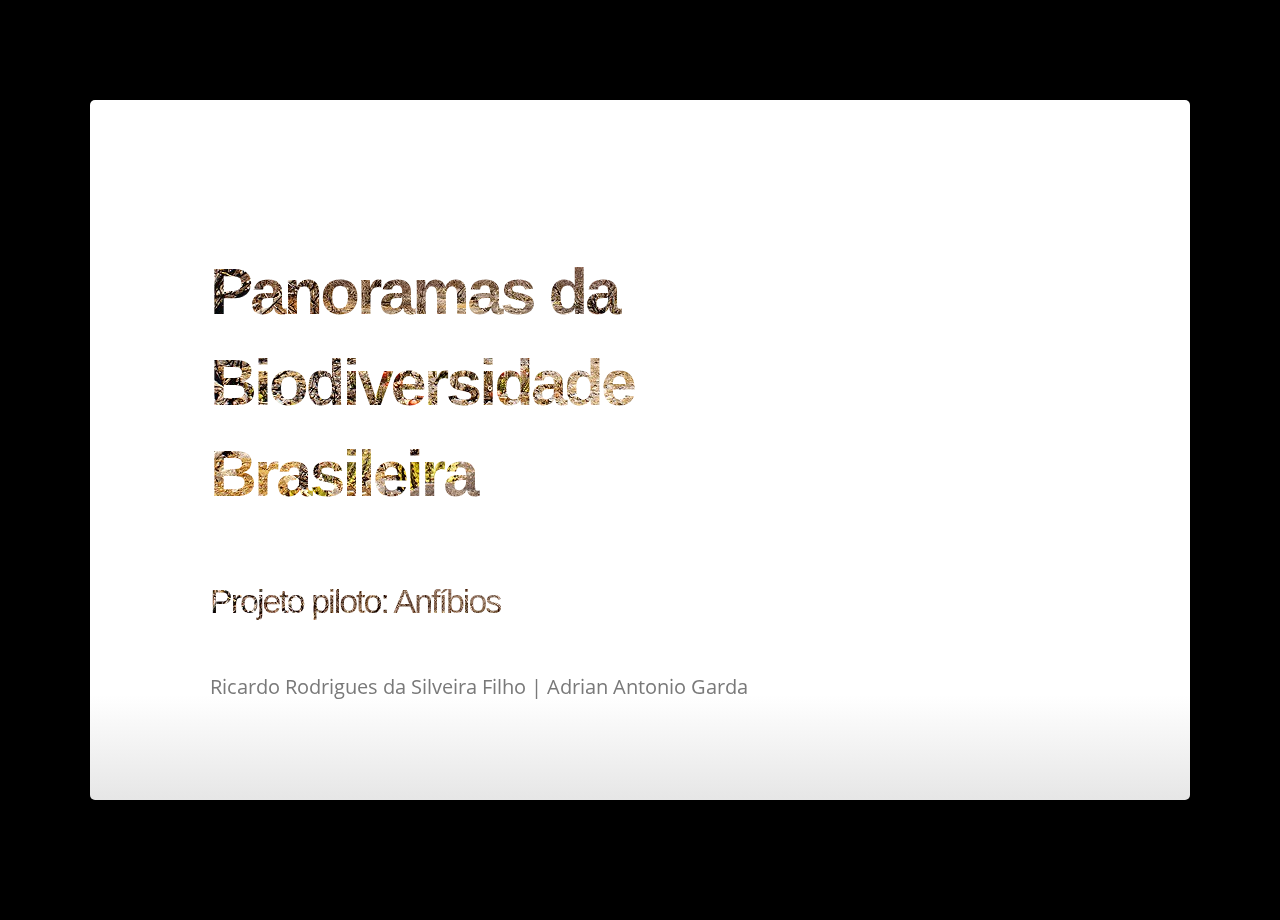
==== commit d5a3647b: "updates" ====
--- a/slides/dash_slides.html
+++ b/slides/dash_slides.html
@@ -1,7 +1,7 @@
 <!DOCTYPE html>
 <html>
 <head>
-  <title>Panoramas da biodiversidade genética do Brasil</title>
+  <title>Panoramas da Biodiversidade Brasileira</title>
 
   <meta charset="utf-8">
   <meta http-equiv="X-UA-Compatible" content="chrome=1">
@@ -19,7 +19,7 @@
     var SLIDE_CONFIG = {
       // Slide settings
       settings: {
-                title: 'Panoramas da biodiversidade genética do Brasil',
+                title: 'Panoramas da Biodiversidade Brasileira',
                         subtitle: 'Projeto piloto: Anfíbios',
                 useBuilds: true,
         usePrettify: true,
@@ -30,7 +30,7 @@
       // Author information
       presenters: [
             {
-        name:  'Ricardo Rodrigues da Silveira Filho' ,
+        name:  'Ricardo Rodrigues da Silveira Filho | Adrian Antonio Garda' ,
         company: '',
         gplus: '',
         twitter: '',
@@ -3132,16 +3132,11 @@
             
   </style>
 
-  <style type="text/css">
-.navbar-inverse { 
-height: 70px; 
-font-size: 90%; 
+  <style type="text/css">.navbar-inverse { height: 70px; font-size: 90%;
 background-color: white;
-
-position:fixed; 
-z-index: 1; 
-}
-.navbar-title { background: url([data-uri]) -80px -80px;
+position:fixed; z-index: 1;
+}
+.navbar-title { background: url([data-uri]